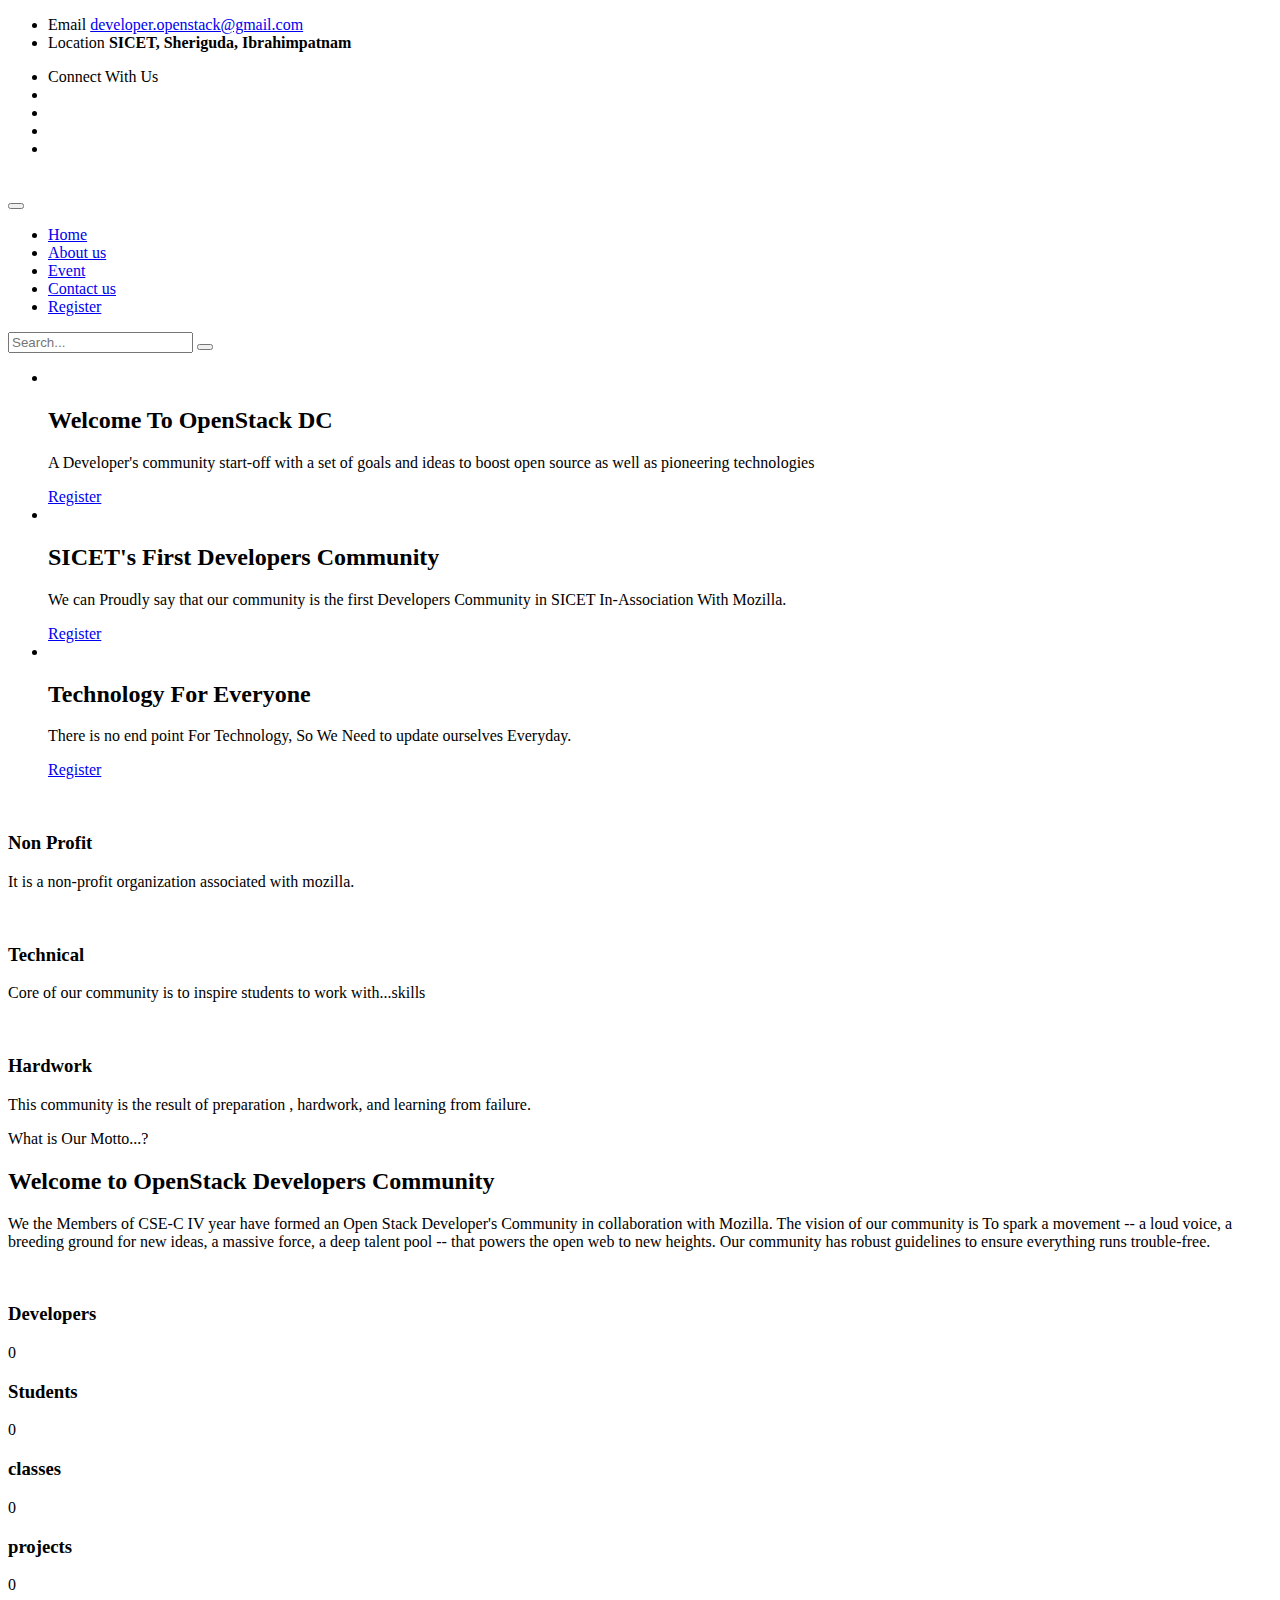
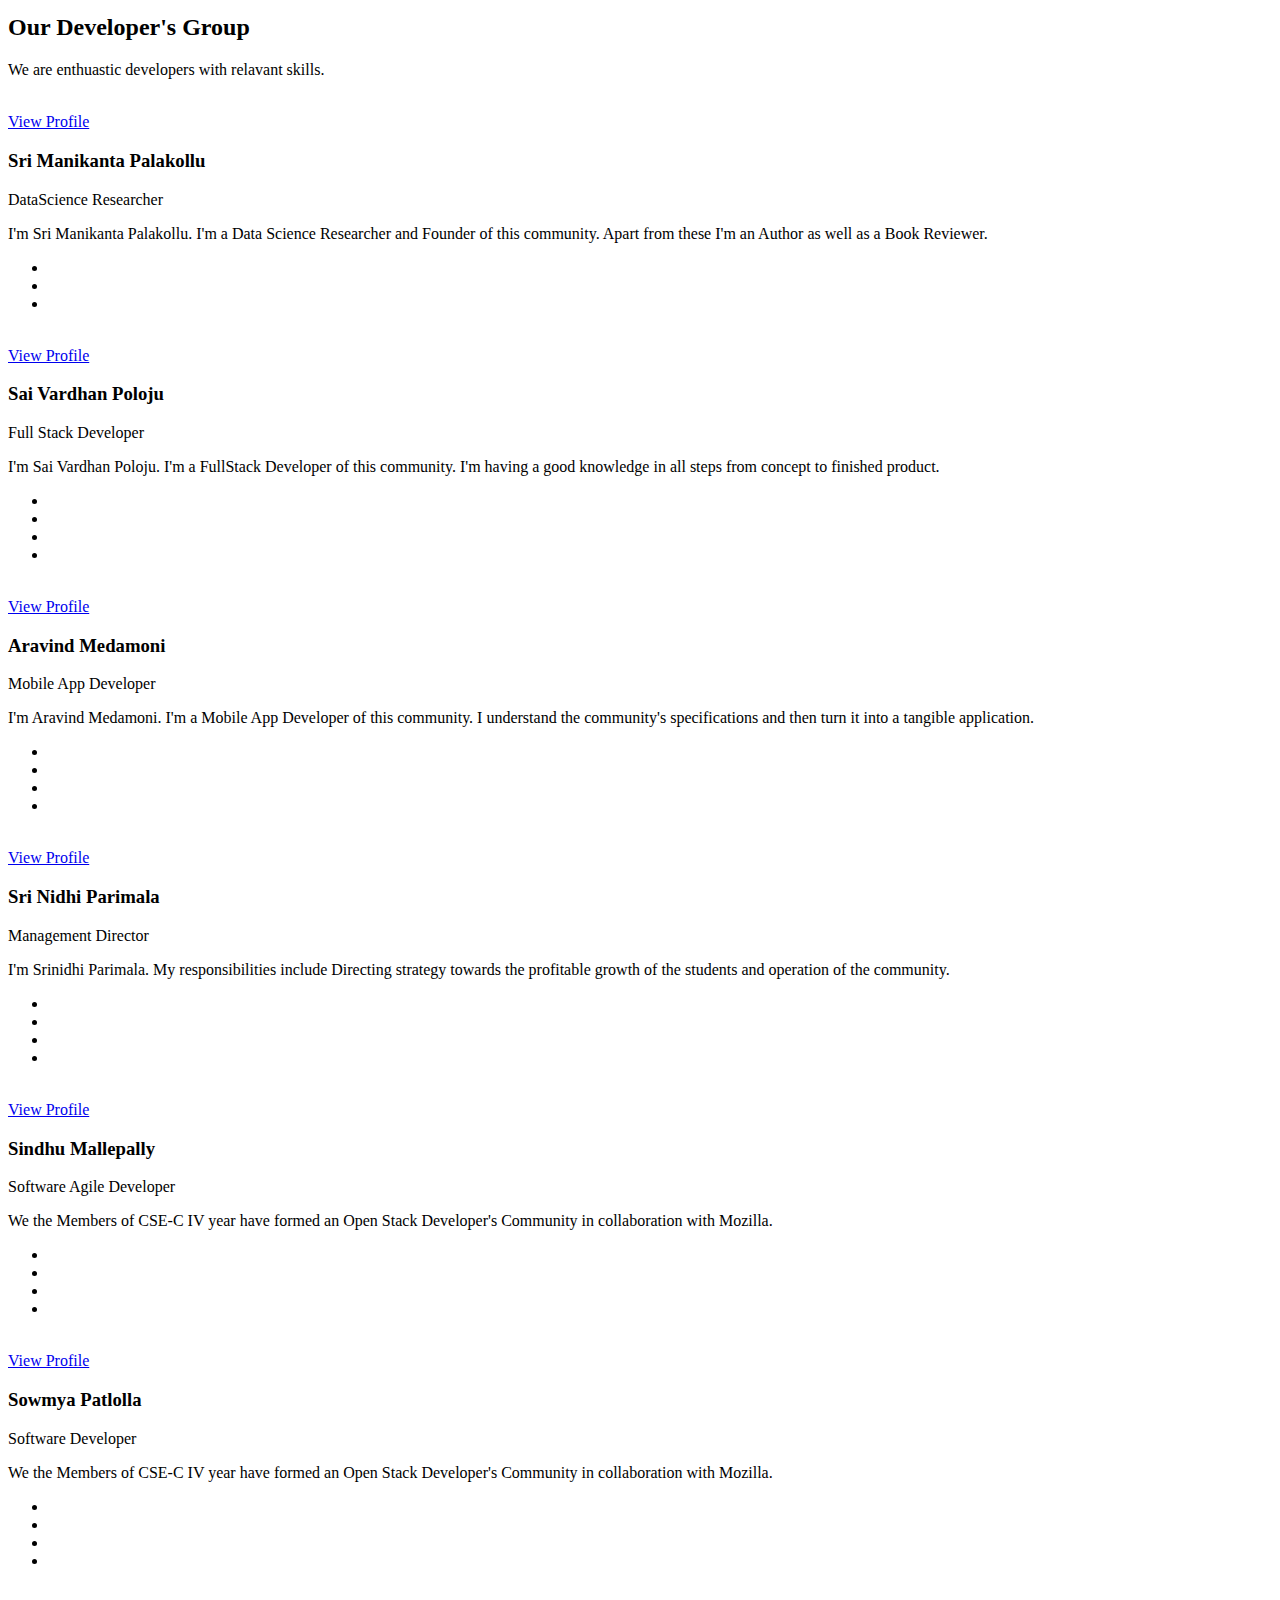
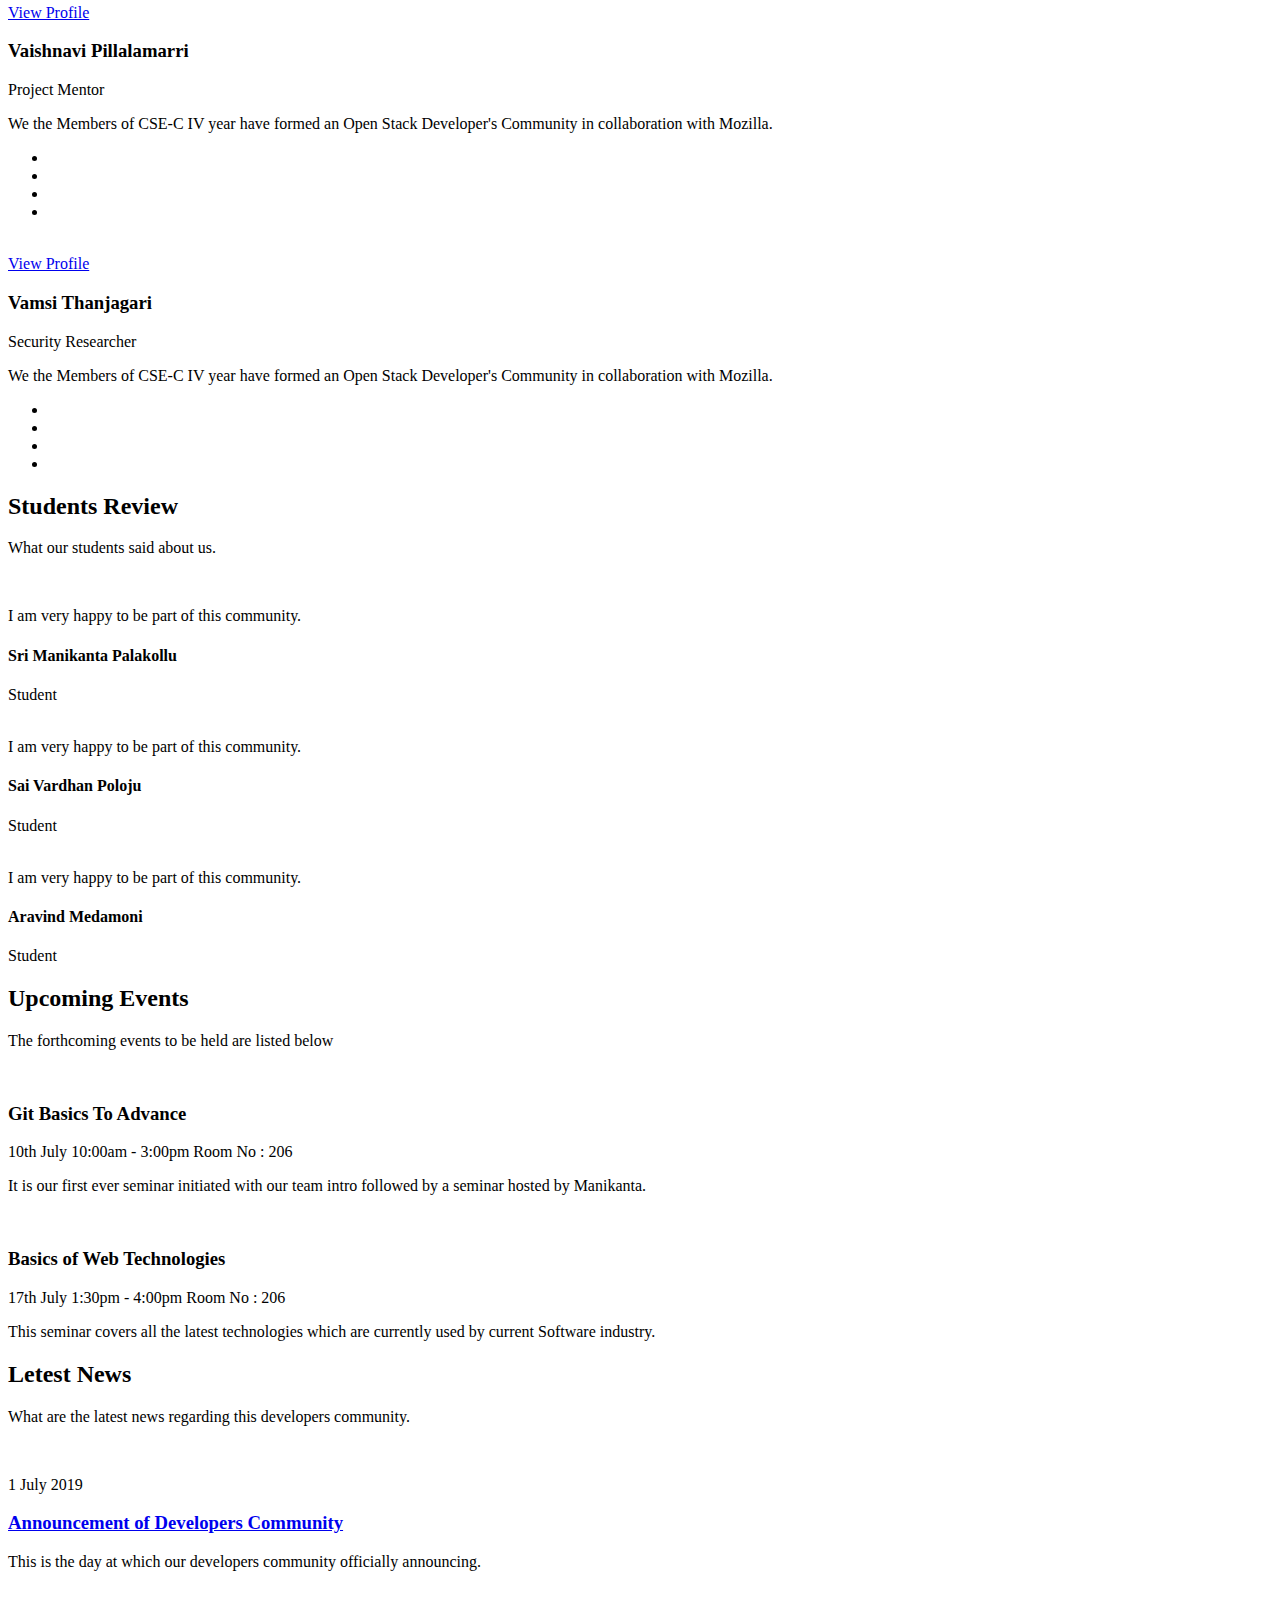
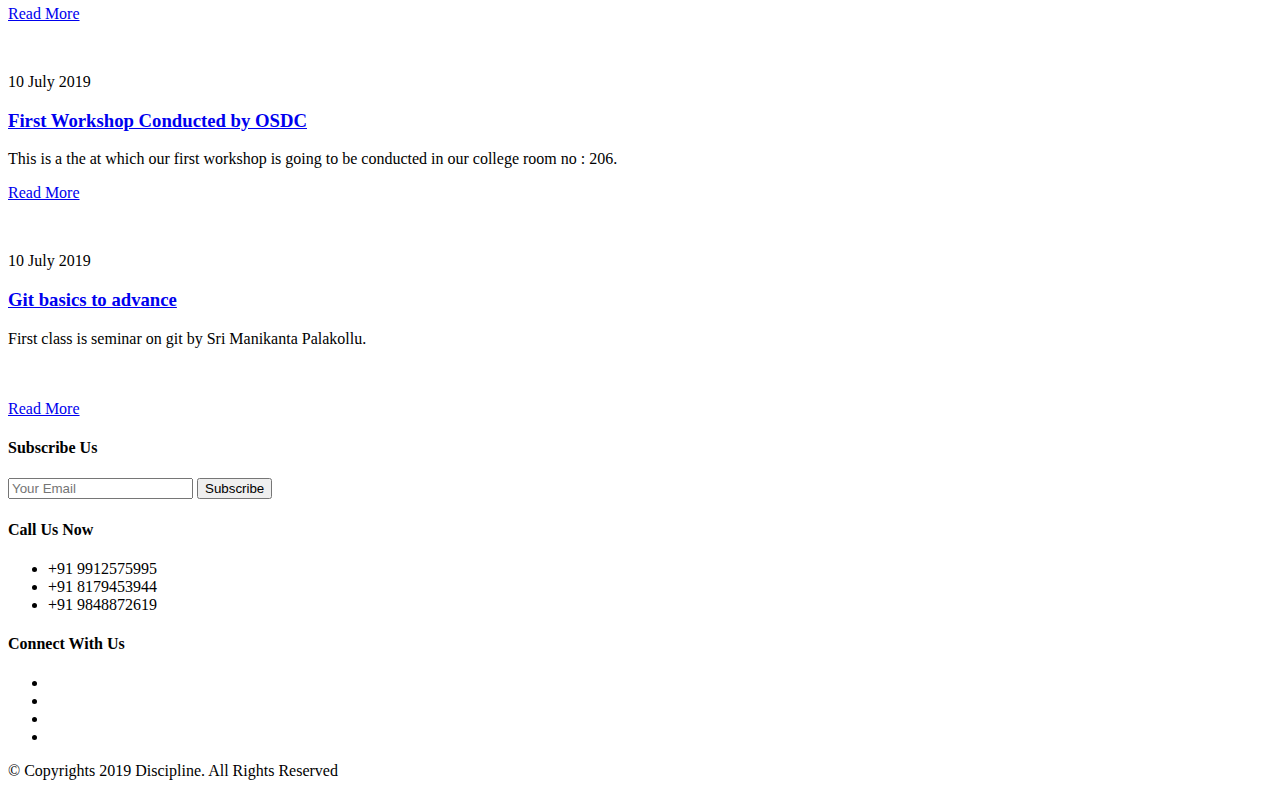
==== index.html @ 409e03fa "Final commit for the pages." ====
<!DOCTYPE html>
<html lang="en">
	<head>
		<meta charset="utf-8">
		<meta http-equiv="X-UA-Compatible" content="IE=edge">
		<meta name="viewport" content="width=device-width, initial-scale=1">
		<title>Open Stack Developers Community</title>
		<link rel="shortcut icon" type="image/png" href="assets/images/icon.png">
		<link href="https://fonts.googleapis.com/css?family=Poppins:300,400,500,700" rel="stylesheet">
		<link href="assets/css/bootstrap.min.css" rel="stylesheet" type="text/css">
		<link href="assets/css/font-awesome.css" rel="stylesheet" type="text/css">
		<link href="assets/css/ionicons.css" rel="stylesheet" type="text/css">
		<link href="assets/css/jquery.fancybox.css" rel="stylesheet" type="text/css">
		<link href="assets/css/magnific-popup.css" type="text/css" rel="stylesheet">

		<!--Main Slider-->
		<link href="assets/css/settings.css" type="text/css" rel="stylesheet" media="screen">
		<link href="assets/css/layers.css" type="text/css" rel="stylesheet" media="screen">
		<link href="assets/css/owl.carousel.min.css" type="text/css" rel="stylesheet" media="screen">
		<link href="assets/css/style.css" rel="stylesheet">
		<link href="assets/css/header.css" rel="stylesheet" type="text/css" />
		<link href="assets/css/footer.css" rel="stylesheet" type="text/css" />
		<link href="assets/css/index.css" rel="stylesheet" type="text/css" />
		<link href="assets/css/theme-color/default.css" rel="stylesheet" type="text/css" id="theme-color" />
		<style> img[alt="www.000webhost.com"] {display:none} </style>
	</head>
	<body>
		<!--loader-->
		<div id="preloader">
			<div class="sk-circle">
				<div class="sk-circle1 sk-child"></div>
				<div class="sk-circle2 sk-child"></div>
				<div class="sk-circle3 sk-child"></div>
				<div class="sk-circle4 sk-child"></div>
				<div class="sk-circle5 sk-child"></div>
				<div class="sk-circle6 sk-child"></div>
				<div class="sk-circle7 sk-child"></div>
				<div class="sk-circle8 sk-child"></div>
				<div class="sk-circle9 sk-child"></div>
				<div class="sk-circle10 sk-child"></div>
				<div class="sk-circle11 sk-child"></div>
				<div class="sk-circle12 sk-child"></div>
			</div>
		</div>

		<!--loader-->

		<!-- HEADER -->
		<header id="header" class="header">
			<div class="top_head">
				<div class="container">
					<div class="row">
						<div class="col-lg-8">
							<div class="top_tuch">
								<ul class="location_box">
									<li>
										<span><i class="fa fa-envelope"></i> Email</span>
										<a href="mailto:developer.openstack@gmail.com">developer.openstack@gmail.com</a>
									</li>
									<li>
										<span><i class="fa fa-map-marker"></i> Location</span>
										<b>SICET, Sheriguda, Ibrahimpatnam</b>
									</li>
								</ul>
							</div>
						</div>
						<div class="col-lg-4">
							<div class="social_up">
								<ul class="social_tuch">
									<li>
										<span>Connect With Us</span>
									</li>
									<li>
										<a href="https://www.linkedin.com/company/open-stack-dc"><i class="fa fa-linkedin"></i></a>
									</li>
									<li>
										<a href="https://twitter.com/OpenStack99"><i class="fa fa-twitter"></i></a>
									</li>
									<li>
										<a href="https://www.instagram.com/openstackdc"><i class="fa fa-instagram"></i></a>
									</li>
									<li>
										<a href="#"><i class="fa fa-facebook"></i></a>
									</li>
								</ul>
							</div>
						</div>
					</div>
				</div>
			</div>

			<div class="main_menu_header">
				<div class="container">
					<div class="row d-flex align-items-center">
						<div class="col-lg-3">
							<div class="logo">
								<a href="index.html"> <img src="assets/images/logo.png" class="show_topheader" alt="" title=""> </a>
							</div>
							<button id="menu" class="menu d-block d-md-none"></button>
						</div>
						<div class="col-lg-9 d-flex justify-content-between">
							<div class="navigation">
								<ul>
									<li>
										<a href="index.html">Home</a><i class="ion-ios-plus-empty d-block d-md-none"></i>
									</li>
									<li>
										<a href="about.html">About us</a><i class="ion-ios-plus-empty d-block d-md-none"></i>		
									</li>
									<li>
										<a href="event.html">Event</a><i class="ion-ios-plus-empty d-block d-md-none"></i>
									</li>
									<li>
										<a href="contact.html">Contact us</a><i class="ion-ios-plus-empty d-block d-md-none"></i>
									</li>
									<li>
										<a href="https://bit.ly/2xfSwQH">Register</a><i class="ion-ios-plus-empty d-block d-md-none"></i>
									</li>
								</ul>

							</div>

							<div class="button_search d-flex align-items-center">

								<div class="search d-none d-md-block">
									<a id="toggle_res_search" data-toggle="collapse" data-target="#search_form" class="res-only-view collapsed" href="javascript:void(0);"
									aria-expanded="false"> <i class="fa fa-search"></i> </a>
									<form id="search_form" role="search" class="search-form collapse" action="index.html#">
										<div class="input-group">
											<input type="text" class="form-control" placeholder="Search...">
											<button type="button" class="btn" data-target="#search_form" data-toggle="collapse" aria-label="Close">
												<i class="ion-android-search"></i>
											</button>
										</div>
									</form>
								</div>

							</div>

						</div>
					</div>
				</div>
			</div>

		</header>

		<!-- END HEADER -->

		<!--  Main Banner Start Here-->
		<div class="main-banner banner_up">
			<div id="rev_slider_34_1_wrapper" class="rev_slider_wrapper" data-alias="news-gallery34">
				<!-- START REVOLUTION SLIDER 5.0.7 fullwidth mode -->
				<div id="rev_slider_34_1" class="rev_slider" data-version="5.0.7">
					<ul>
						<!-- SLIDE  -->
						<li data-index="rs-129"  >
							<!-- MAIN IMAGE -->
							<img src="assets/images/banner/slider1.jpg"  alt=""  class="rev-slidebg" >
							<!-- LAYERS -->
							<!-- LAYER NR. 2 -->
							<div class="tp-caption Newspaper-Title tp-resizeme "
							id="slide-129-layer-1"
							data-x="['left','left','left','left']" data-hoffset="['100','50','50','30']"
							data-y="['top','top','top','center']" data-voffset="['230','135','50','0']"
							data-fontsize="['50','50','50','30']"
							data-lineheight="['55','55','55','35']"
							data-width="['650','650','650','420']"
							data-height="none"
							data-whitespace="normal"
							data-transform_idle="o:1;"
							data-transform_in="y:[-100%];z:0;rX:0deg;rY:0;rZ:0;sX:1;sY:1;skX:0;skY:0;s:1500;e:Power3.easeInOut;"
							data-transform_out="auto:auto;s:1000;e:Power3.easeInOut;"
							data-mask_in="x:0px;y:0px;s:inherit;e:inherit;"
							data-mask_out="x:0;y:0;s:inherit;e:inherit;"
							data-start="1000"
							data-splitin="none"
							data-splitout="none"
							data-responsive_offset="on" >
								<div class="banner-text">
									<h2> Welcome To OpenStack DC</h2>

									<p>
										A Developer's community start-off with a set of goals and ideas to boost open source as well as pioneering technologies
									</p>
									<a class="btn-text" href="https://bit.ly/2xfSwQH"> Register </a>
								</div>
							</div>
						</li>
						<!-- SLIDE  -->
						<li data-index="rs-130" data-title="" data-description="">
							<!-- MAIN IMAGE -->
							<img src="assets/images/banner/slider2.jpg"  alt=""   class="rev-slidebg">
							<!-- LAYERS -->
							<!-- LAYER NR. 2 -->
							<div class="tp-caption Newspaper-Title   tp-resizeme "
							id="slide-130-layer-1"
							data-x="['left','left','left','left']" data-hoffset="['100','50','50','30']"
							data-y="['top','top','top','center']" data-voffset="['230','135','50','0']"
							data-fontsize="['50','50','50','30']"
							data-lineheight="['55','55','55','35']"
							data-width="['650','650','650','420']"
							data-height="none"
							data-whitespace="normal"
							data-transform_idle="o:1;"
							data-transform_in="y:[-100%];z:0;rX:0deg;rY:0;rZ:0;sX:1;sY:1;skX:0;skY:0;s:1500;e:Power3.easeInOut;"
							data-transform_out="auto:auto;s:1000;e:Power3.easeInOut;"
							data-mask_in="x:0px;y:0px;s:inherit;e:inherit;"
							data-mask_out="x:0;y:0;s:inherit;e:inherit;"
							data-start="1000"
							data-splitin="none"
							data-splitout="none"
							data-responsive_offset="on">
								<div class="banner-text">
									<h2>SICET's First Developers Community</h2>

									<p>
										We can Proudly say that our community is the first Developers Community in SICET In-Association With Mozilla.
									</p>
									<a class="btn-text" href="https://bit.ly/2xfSwQH"> Register </a>
								</div>
							</div>
						</li> 
						<!-- SLIDE  -->
						<li data-index="rs-131">
							<!-- MAIN IMAGE -->
							<img src="assets/images/banner/slider3.jpg"  alt=""   class="rev-slidebg " >
							<!-- LAYERS -->
							<!-- LAYER NR. 2 -->
							<div class="tp-caption Newspaper-Title   tp-resizeme "
							id="slide-131-layer-1"
							data-x="['left','left','left','left']" data-hoffset="['100','50','50','30']"
							data-y="['top','top','top','center']" data-voffset="['230','135','50','0']"
							data-fontsize="['50','50','50','30']"
							data-lineheight="['55','55','55','35']"
							data-width="['650','650','650','420']"
							data-height="none"
							data-whitespace="normal"
							data-transform_idle="o:1;"
							data-transform_in="y:[-100%];z:0;rX:0deg;rY:0;rZ:0;sX:1;sY:1;skX:0;skY:0;s:1500;e:Power3.easeInOut;"
							data-transform_out="auto:auto;s:1000;e:Power3.easeInOut;"
							data-mask_in="x:0px;y:0px;s:inherit;e:inherit;"
							data-mask_out="x:0;y:0;s:inherit;e:inherit;"
							data-start="1000"
							data-splitin="none"
							data-splitout="none"
							data-responsive_offset="on">
								<div class="banner-text">
									<h2>Technology For Everyone</h2>
									<p>
										There is no end point For Technology, So We Need to update ourselves Everyday.
									</p>
									<a class="btn-text" href="https://bit.ly/2xfSwQH"> Register </a>
								</div>
							</div>
						</li>
						<!-- SLIDE  -->
					</ul>
					<div class="tp-bannertimer tp-bottom"></div>
				</div>
			</div>
		</div>
		<!--  Main Banner End Here-->

		<!-- Section -->
		<section class="featured-service pt-xs-60">
			<div class="container">
				<div class="featured_box">
					<div class="row">
						<div class="col-lg-4 mb-30 mb-sm-60 mb-xs-60">
							<div class="featured-service-item pb-2 text-center">
								<span class="featured-service-icon"><img src="assets/images/icon1.png" alt=""></span>
								<h3>Non Profit</h3>
								<p class="mb-0">
									It is a non-profit organization associated with mozilla.	
								</p>
							</div>
						</div>

						<div class="col-lg-4 mb-30 mb-sm-60 mb-xs-60">
							<div class="featured-service-item pb-2 text-center">
								<span class="featured-service-icon"><img src="assets/images/icon2.png" alt=""></span>
								<h3>Technical</h3>
								<p class="mb-0">
									Core of our community is to inspire students to work with...skills
								</p>
							</div>
						</div>

						<div class="col-lg-4 mb-30">
							<div class="featured-service-item pb-2 text-center">
								<span class="featured-service-icon"><img src="assets/images/icon3.png" alt=""></span>
								<h3>Hardwork</h3>
								<p class="mb-0">
									This community is the result of preparation , hardwork, and learning from failure.
								</p>
							</div>
						</div>

					</div>
				</div>
			</div>
		</section>
		<!-- Section_End -->

		<!-- About -->
		<section class="padding ptb-xs-60">
			<div class="container">
				<div class="row">
					<div class="col-lg-6 d-flex align-items-center">
						<div class="about_text">
							<span>What is Our Motto...?</span>
							<h2>Welcome to OpenStack Developers Community</h2>
							<p>
									We the Members of CSE-C IV year have formed an
									Open Stack Developer's Community in collaboration
									with Mozilla. The vision of our community is To spark
									a movement -- a loud voice, a breeding ground for
									new ideas, a massive force, a deep talent pool -- that
									powers the open web to new heights. Our
									community has robust guidelines to ensure
									everything runs trouble-free.	
							</p>

						</div>
					</div>

					<div class="col-lg-6">
						<div class="about_img">
							<a href="https://www.linkedin.com/company/open-stack-dc"><img src="assets/images/motto.png" alt=""></a>
						</div>
					</div>

				</div>

				<div class="row">
					<div class="col-lg-3 col-md-6 mt-60 mt-xs-30 mt-sm-30">
						<div class="about_point">
							<i class="ion-trophy icon_conunt"></i>
							<h3>Developers</h3>
							<span class="counter" data-count="8">0</span>

						</div>
					</div>

					<div class="col-lg-3 col-md-6 mt-60 mt-xs-30 mt-sm-30">
						<div class="about_point">
							<i class="ion-clipboard icon_conunt"></i>
							<h3>Students</h3>
							<span class="counter" data-count="50">0</span>

						</div>
					</div>

					<div class="col-lg-3 col-md-6 mt-60 mt-xs-30 mt-sm-30">
						<div class="about_point">
							<i class="ion-happy icon_conunt"></i>
							<h3>classes</h3>
							<span class="counter" data-count="10">0</span>

						</div>
					</div>

					<div class="col-lg-3 col-md-6 mt-60 mt-xs-30 mt-sm-30">
						<div class="about_point">
							<i class="ion-ios-heart-outline icon_conunt"></i>
							<h3>projects</h3>
							<span class="counter" data-count="10">0</span>

						</div>
					</div>

				</div>

			</div>
		</section>
		<!-- About_ENd -->

		<!-- Team -->
		<section class="padding ptb-xs-60 light-gray-bg">
				<div class="container">
					<div class="row mb-60">
						<div class="col-md-8 offset-md-2 text-center">
							<div class="heading_section">
								<h2>Our Developer's Group</h2>
								<div class="line_heading">
									<span class="line_bar"></span>
									<span class="line_bar"></span>
								</div>
								<p>
									We are enthuastic developers with relavant skills.	
								</p>
							</div>
						</div>
					</div>
	
					<div class="row">
						<div class="col-lg-3 col-md-6 mb-xs-30 mb-sm-30">
							<div class="team_box">
	
								<div class="team_picher">
									<img src="assets/images/team/team1.jpg" alt="" />
									<div class="show_profile d-flex align-items-center">
										<a href="index.html#"><i class="fa fa-edit"></i> View Profile</a>
									</div>
								</div>
	
								<div class="team_detail">
									<h3>Sri Manikanta Palakollu</h3>
									<span>DataScience Researcher</span>
									<p>
										I'm Sri Manikanta Palakollu. I'm a Data Science Researcher and 
										Founder of this community. Apart from these I'm an Author as well as a Book Reviewer.
									</p>
									<div class="social-links">
										<ul>
											<li>
												<a href="https://www.linkedin.com/in/srimani-programmer/" tabindex="0"><i class="fa fa-linkedin"></i></a>
											</li>
											<li>
												<a href="https://github.com/srimani-programmer" tabindex="0"><i class="fa fa-github"></i></a>
											</li>
											<li>
												<a href="https://twitter.com/Sri_Programmer" tabindex="0"><i class="fa fa-twitter"></i></a>
											</li>
											
										</ul>
									</div>
								</div>
	
							</div>
						</div>
	
						<div class="col-lg-3 col-md-6 mb-xs-30 mb-sm-30">
							<div class="team_box">
	
								<div class="team_picher">
									<img src="assets/images/team/team2.jpg" alt="" />
									<div class="show_profile d-flex align-items-center">
										<a href="index.html#"><i class="fa fa-edit"></i> View Profile</a>
									</div>
								</div>
	
								<div class="team_detail">
									<h3>Sai Vardhan Poloju</h3>
									<span>Full Stack Developer</span>
									<p>
										I'm Sai Vardhan Poloju. I'm a FullStack Developer of this community.
										I'm having a good knowledge in all steps from concept to finished product.
									</p>
									<div class="social-links">
										<ul>
											<li>
												<a href="https://www.linkedin.com/in/sai-vardhan-poloju-771b26188?originalSubdomain=in" tabindex="0"><i class="fa fa-linkedin"></i></a>
											</li>
											<li>
												<a href="https://www.instagram.com/v_scripter/" tabindex="0"><i class="fa fa-instagram"></i></a>
											</li>
											<li>
												<a href="https://twitter.com/V_Scripter" tabindex="0"><i class="fa fa-twitter"></i></a>
											</li>
											<li>
												<a href="https://www.facebook.com/saivardhan.poloju.3" tabindex="0"><i class="fa fa-facebook"></i></a>
											</li>
										</ul>
									</div>
								</div>
	
							</div>
						</div>
	
						<div class="col-lg-3 col-md-6 mb-xs-30">
							<div class="team_box">
	
								<div class="team_picher">
									<img src="assets/images/team/team3.jpg" alt="" />
									<div class="show_profile d-flex align-items-center">
										<a href="index.html#"><i class="fa fa-edit"></i> View Profile</a>
									</div>
								</div>
	
								<div class="team_detail">
									<h3>Aravind Medamoni</h3>
									<span>Mobile App Developer</span>
									<p>
										I'm Aravind Medamoni. I'm a Mobile App Developer of this community. 
										I understand the community's specifications and then turn it into a tangible application.	
									</p>
									<div class="social-links">
										<ul>
											<li>
												<a href="https://www.linkedin.com/in/aravind-medamoni-022409172/" tabindex="0"><i class="fa fa-linkedin"></i></a>
											</li>
											<li>
												<a href="https://www.instagram.com/medamoniaravnd/" tabindex="0"><i class="fa fa-instagram"></i></a>
											</li>
											<li>
												<a href="https://twitter.com/Aravind86356027" tabindex="0"><i class="fa fa-twitter"></i></a>
											</li>
											<li>
												<a href="https://github.com/aravindmedamoni" tabindex="0"><i class="fa fa-github"></i></a>
											</li>
										</ul>
									</div>
								</div>
	
							</div>
						</div>
	
						<div class="col-lg-3 col-md-6">
							<div class="team_box">
	
								<div class="team_picher">
									<img src="assets/images/team/team4.jpg" alt="" />
									<div class="show_profile d-flex align-items-center">
										<a href="index.html#"><i class="fa fa-edit"></i> View Profile</a>
									</div>
								</div>
	
								<div class="team_detail">
									<h3>Sri Nidhi Parimala</h3>
									<span>Management Director</span>
									<p>
										I'm Srinidhi Parimala. My responsibilities include Directing strategy towards the profitable growth of
										the students and operation of the community.
									</p>
									<div class="social-links">
										<ul>
											<li>
												<a href="https://www.linkedin.com/in/srinidhi-parimala/" tabindex="0"><i class="fa fa-linkedin"></i></a>
											</li>
											<li>
												<a href="https://www.instagram.com/psrinidhi/?igshid=1a4si9u1qe3zn" tabindex="0"><i class="fa fa-instagram"></i></a>
											</li>
											<li>
												<a href="https://twitter.com/Srinidhi_99" tabindex="0"><i class="fa fa-twitter"></i></a>
											</li>
											<li>
												<a href="https://m.facebook.com/profile.php?id=100003967258958&ref=brem&src=email_notif" tabindex="0"><i class="fa fa-facebook"></i></a>
											</li>
										</ul>
									</div>
								</div>
	
							</div>
						</div>
	
					</div>
	
					<div class="row">
							<div class="col-lg-3 col-md-6 mb-xs-30 mb-sm-30">
								<div class="team_box">
		
									<div class="team_picher">
										<img src="assets/images/team/team5.jpg" alt="" />
										<div class="show_profile d-flex align-items-center">
											<a href="index.html#"><i class="fa fa-edit"></i> View Profile</a>
										</div>
									</div>
		
									<div class="team_detail">
										<h3>Sindhu Mallepally</h3>
										<span>Software Agile Developer</span>
										<p>
											We the Members of CSE-C IV year have formed an
											Open Stack Developer's Community in collaboration
											with Mozilla. 	
										</p>
										<div class="social-links">
											<ul>
												<li>
													<a href="index.html#" tabindex="0"><i class="fa fa-linkedin"></i></a>
												</li>
												<li>
													<a href="index.html#" tabindex="0"><i class="fa fa-instagram"></i></a>
												</li>
												<li>
													<a href="index.html#" tabindex="0"><i class="fa fa-twitter"></i></a>
												</li>
												<li>
													<a href="index.html#" tabindex="0"><i class="fa fa-facebook"></i></a>
												</li>
											</ul>
										</div>
									</div>
		
								</div>
							</div>
		
							<div class="col-lg-3 col-md-6 mb-xs-30 mb-sm-30">
								<div class="team_box">
		
									<div class="team_picher">
										<img src="assets/images/team/team6.jpg" alt="" />
										<div class="show_profile d-flex align-items-center">
											<a href="index.html#"><i class="fa fa-edit"></i> View Profile</a>
										</div>
									</div>
		
									<div class="team_detail">
										<h3>Sowmya Patlolla</h3>
										<span>Software Developer</span>
										<p>
											We the Members of CSE-C IV year have formed an
											Open Stack Developer's Community in collaboration
											with Mozilla. 	
										</p>
										<div class="social-links">
											<ul>
												<li>
													<a href="index.html#" tabindex="0"><i class="fa fa-linkedin"></i></a>
												</li>
												<li>
													<a href="index.html#" tabindex="0"><i class="fa fa-instagram"></i></a>
												</li>
												<li>
													<a href="index.html#" tabindex="0"><i class="fa fa-twitter"></i></a>
												</li>
												<li>
													<a href="index.html#" tabindex="0"><i class="fa fa-facebook"></i></a>
												</li>
											</ul>
										</div>
									</div>
		
								</div>
							</div>
		
							<div class="col-lg-3 col-md-6 mb-xs-30">
								<div class="team_box">
		
									<div class="team_picher">
										<img src="assets/images/team/team7.jpg" alt="" />
										<div class="show_profile d-flex align-items-center">
											<a href="index.html#"><i class="fa fa-edit"></i> View Profile</a>
										</div>
									</div>
		
									<div class="team_detail">
										<h3>Vaishnavi Pillalamarri</h3>
										<span>Project Mentor</span>
										<p>
											We the Members of CSE-C IV year have formed an
											Open Stack Developer's Community in collaboration
											with Mozilla. 	
										</p>
										<div class="social-links">
											<ul>
												<li>
													<a href="index.html#" tabindex="0"><i class="fa fa-linkedin"></i></a>
												</li>
												<li>
													<a href="index.html#" tabindex="0"><i class="fa fa-instagram"></i></a>
												</li>
												<li>
													<a href="index.html#" tabindex="0"><i class="fa fa-twitter"></i></a>
												</li>
												<li>
													<a href="index.html#" tabindex="0"><i class="fa fa-facebook"></i></a>
												</li>
											</ul>
										</div>
									</div>
		
								</div>
							</div>
		
							<div class="col-lg-3 col-md-6">
								<div class="team_box">
		
									<div class="team_picher">
										<img src="assets/images/team/team8.jpg" alt="" />
										<div class="show_profile d-flex align-items-center">
											<a href="index.html#"><i class="fa fa-edit"></i> View Profile</a>
										</div>
									</div>
		
									<div class="team_detail">
										<h3>Vamsi Thanjagari</h3>
										<span>Security Researcher</span>
										<p>
											We the Members of CSE-C IV year have formed an
											Open Stack Developer's Community in collaboration
											with Mozilla. 	
										</p>
										<div class="social-links">
											<ul>
												<li>
													<a href="https://www.linkedin.com/in/thanjagari-vamsi/" tabindex="0"><i class="fa fa-linkedin"></i></a>
												</li>
												<li>
													<a href="https://www.instagram.com/tanjagarivamsi/" tabindex="0"><i class="fa fa-instagram"></i></a>
												</li>
												<li>
													<a href="https://twitter.com/thanjagarivamsi" tabindex="0"><i class="fa fa-twitter"></i></a>
												</li>
												<li>
													<a href="https://www.facebook.com/192.168.0.v" tabindex="0"><i class="fa fa-facebook"></i></a>
												</li>
											</ul>
										</div>
									</div>
		
								</div>
							</div>
		
						</div>
	
				</div>
			</section>
			<!-- Team_End -->

		<!-- Testimonial -->
		<section class="padding ptb-xs-60 testimonial_home">
			<div class="container">
				<div class="row mb-60 light-color">
					<div class="col-md-8 offset-md-2 text-center">
						<div class="heading_section">
							<h2>Students Review</h2>
							<div class="line_heading">
								<span class="line_bar"></span>
								<span class="line_bar"></span>
							</div>
							<p>
								What our students said about us.	
							</p>
						</div>
					</div>
				</div>

				<div class="row">
					<div class="col-md-12">
						<div class="testimonial_slider owl-carousel">
							<div class="item">
								<div class="row">
									<div class="col-lg-5 padding_left">
										<img src="assets/images/testimonial/1.jpg" alt="">
									</div>
									<div class="col-lg-7 padding_right light-color">
										<p>
											I am very happy to be part of this community.
										</p>
										<h4>Sri Manikanta Palakollu</h4>
										<span>Student</span>
									</div>
								</div>
							</div>

							<div class="item">
								<div class="row">
									<div class="col-lg-5 padding_left">
										<img src="assets/images/testimonial/2.jpg" alt="">
									</div>
									<div class="col-lg-7 padding_right light-color">
										<p>
											I am very happy to be part of this community.
										</p>
										<h4>Sai Vardhan Poloju</h4>
										<span>Student</span>
									</div>
								</div>
							</div>

							<div class="item">
								<div class="row">
									<div class="col-lg-5 padding_left">
										<img src="assets/images/testimonial/3.jpg" alt="">
									</div>
									<div class="col-lg-7 padding_right light-color">
										<p>
											I am very happy to be part of this community.
										</p>
										<h4>Aravind Medamoni</h4>
										<span>Student</span>
									</div>
								</div>
							</div>

						</div>
					</div>
				</div>

			</div>
		</section>
		<!-- Testimonial_End -->

		<!-- Upcoming_Event -->
		<section class="padding ptb-xs-60 events-area">
				<div class="container">
					<div class="row mb-60">
						<div class="col-md-8 offset-md-2 text-center">
							<div class="heading_section">
								<h2>Upcoming Events</h2>
								<div class="line_heading">
									<span class="line_bar"></span>
									<span class="line_bar"></span>
								</div>
								<p>
									The forthcoming events to be held are listed below
								</p>
							</div>
						</div>
					</div>
	
					<div class="row">
						<div class="col-md-12 events-full-box">
							<div class="events-single-box">
								<div class="row">
									<div class="col-md-5">
										<img src="assets/images/img2.png" alt="" class="img-responsive">
									</div>
	
									<div class="col-md-7 event-info">
										<h3>Git Basics To Advance</h3>
										<p class="events-time">
											<span> <i class="fa fa-calendar event-icon"></i> 10th July </span>
											<span> <i class="fa fa-clock-o event-icon"></i> 10:00am - 3:00pm </span>
											<span> <i class="fa fa-map-marker event-icon"></i> Room No : 206 </span>
										</p>
	
										<p>
											It is our first ever seminar initiated with our team intro followed by a seminar hosted by Manikanta.
										</p>
									</div>
								</div>
							</div>
						</div>
	
						<div class="col-md-12 events-full-box">
							<div class="events-single-box">
								<div class="row">
									<div class="col-md-5">
										<img src="assets/images/img1.jpeg" alt="" class="img-responsive">
									</div>
	
									<div class="col-md-7 event-info">
										<h3>Basics of Web Technologies</h3>
										<p class="events-time">
											<span> <i class="fa fa-calendar event-icon"></i> 17th July </span>
											<span> <i class="fa fa-clock-o event-icon"></i> 1:30pm - 4:00pm </span>
											<span> <i class="fa fa-map-marker event-icon"></i> Room No : 206 </span>
										</p>
	
										<p>
											This seminar covers all the latest technologies which are currently used by current Software industry.
										</p>
									</div>
								</div>
							</div>
						</div>
	
					</div>
	
				</div>
			</section>
			<!-- Upcoming_Event_End -->

		<!-- Blog -->
		<section class="padding ptb-xs-40 light-gray-bg">
			<div class="container">
				<div class="row mb-60">
					<div class="col-md-8 offset-md-2 text-center">
						<div class="heading_section">
							<h2>Letest News</h2>
							<div class="line_heading">
								<span class="line_bar"></span>
								<span class="line_bar"></span>
							</div>
							<p>
								What are the latest news regarding this developers community.	
							</p>
						</div>
					</div>
				</div>

				<div class="row">
					<div class="col-lg-4 mb-xs-30 mb-sm-30">
						<div class="blog_box img-scale">
							<div class="post_img">
								<figure>
									<img src="assets/images/blog/home_blog_1.png" alt="">
								</figure>
							</div>
							<div class="post_date">
								<span>1 July 2019</span>
							</div>
							<div class="post_detail">
								<h3><a href="index.html#">Announcement of Developers Community</a></h3>
								<p>
									This is the day at which our developers community officially announcing.	
								</p>
								<br>
								<a href="index.html#" class="font_wid">Read More</a>

							</div>
						</div>
					</div>

					<div class="col-lg-4 mb-xs-30 mb-sm-30">
						<div class="blog_box img-scale">
							<div class="post_img">
								<figure>
									<img src="assets/images/blog/home_blog_2.png" alt="">
								</figure>
							</div>
							<div class="post_date">
								<span>10 July 2019</span>
							</div>
							<div class="post_detail">
								<h3><a href="index.html#">First Workshop Conducted by OSDC</a></h3>
								<p>
									This is a the at which our first workshop is going to be conducted in our college room no : 206.	
								</p>
								<a href="index.html#" class="font_wid">Read More</a>

							</div>
						</div>
					</div>

					<div class="col-lg-4">
						<div class="blog_box img-scale">
							<div class="post_img">
								<figure>
									<img src="assets/images/blog/home_blog_3.png" alt="">
								</figure>
							</div>
							<div class="post_date">
								<span>10 July 2019</span>
							</div>
							<div class="post_detail">
								<h3><a href="index.html#">Git basics to advance</a></h3>
								<p>
									First class is seminar on git by Sri Manikanta Palakollu.	
								</p>
								<br><br>
								<a href="index.html#" class="font_wid">Read More</a>

							</div>
						</div>
					</div>

				</div>

			</div>
		</section>
		<!-- Blog_ENd -->

		<!-- Footer -->
		<footer>
			<div class="main_footer__block pb-0 pt-60">
				<div class="container">

					<div class="row same_style">

						<div class="col-lg-5">
							<div class="news_section">
								<h4>Subscribe Us</h4>
								<form id="#" class="newsletter-form">
									<div class="input-group">
										<input type="email" value="" name="email" placeholder="Your Email" class="form-control input-lg">
										<span class="input-group-btn">
											<button class="btn btn-colored" type="submit">
												Subscribe
											</button> </span>
									</div>
								</form>
							</div>
						</div>

						<div class="col-lg-3 offset-lg-1  mt-sm-30 mt-xs-30">
							<div class="call_now">
								<h4>Call Us Now</h4>
								<ul>
									<li>
										+91 9912575995
									</li>
									<li>
										+91 8179453944
									</li>
									<li>
										+91 9848872619
									</li>
								</ul>
							</div>
						</div>

						<div class="col-lg-3 mt-sm-30 mt-xs-30">
							<div class="footer_social">
								<h4>Connect With Us</h4>
								<ul>
									<li>
										<a href="index.html#!"><i class="fa fa-facebook"></i></a>
									</li>
									<li>
										<a href="index.html#!"><i class="fa fa-twitter"></i></a>
									</li>
									<li>
										<a href="index.html#!"><i class="fa fa-instagram"></i></a>
									</li>
									<li>
										<a href="index.html#!"><i class="fa fa-pinterest"></i></a>
									</li>
								</ul>
							</div>
						</div>

					</div>

				</div>
				<div id="bottom" class="clearfix style-1 copyriight_block ptb-20">
					<div id="bottom-bar-inner" class="container">
						<div class="bottom-bar-inner-wrap">
							<div class="bottom-bar-content">
								<div id="copyright">
									© Copyrights 2019 Discipline. All Rights Reserved
								</div>
								<!-- /#copyright -->
							</div>
							<!-- /.bottom-bar-content -->
						</div>
					</div>
				</div>

			</div>

		</footer>
		<!-- Footer_End -->

		<!-- Site Wraper End -->
		<script type="text/javascript" src="assets/js/jquery.min.js"></script>
		<script type="text/javascript" src="assets/js/bootstrap.min.js"></script>
		<script src="assets/js/jquery.easing.js" type="text/javascript"></script>

		<!-- fancybox Js -->
		<script src="assets/js/jquery.mousewheel-3.0.6.pack.js" type="text/javascript"></script>
		<script src="assets/js/jquery.fancybox.pack.js" type="text/javascript"></script>
		<!-- popup -->
		<script src="assets/js/jquery.magnific-popup.min.js" type="text/javascript"></script>

		<!-- carousel Js -->
		<script src="assets/js/owl.carousel.min.js" type="text/javascript"></script>

		<!-- imagesloaded Js -->
		<script src="assets/js/imagesloaded.pkgd.min.js" type="text/javascript"></script>
		<!-- masonry,isotope Effect Js -->
		<script src="assets/js/imagesloaded.pkgd.min.js" type="text/javascript"></script>
		<script src="assets/js/isotope.pkgd.min.js" type="text/javascript"></script>
		<script src="assets/js/masonry.pkgd.min.js" type="text/javascript"></script>
		<script src="assets/js/jquery.appear.js" type="text/javascript"></script>
		<!-- Mail Function Js -->
		<script src="assets/js/mail.js" type="text/javascript"></script>

		<!-- revolution Js -->
		<script type="text/javascript" src="assets/js/jquery.themepunch.tools.min.js"></script>
		<script type="text/javascript" src="assets/js/jquery.themepunch.revolution.min.js"></script>
		<script type="text/javascript" src="assets/extensions/revolution.extension.slideanims.min.js"></script>
		<script type="text/javascript" src="assets/extensions/revolution.extension.layeranimation.min.js"></script>
		<script type="text/javascript" src="assets/extensions/revolution.extension.navigation.min.js"></script>
		<script type="text/javascript" src="assets/extensions/revolution.extension.parallax.min.js"></script>
		<script type="text/javascript" src="assets/js/jquery.revolution.js"></script>

		<!-- custom Js -->
		<script src="assets/js/custom.js" type="text/javascript"></script>

	</body>
</html>
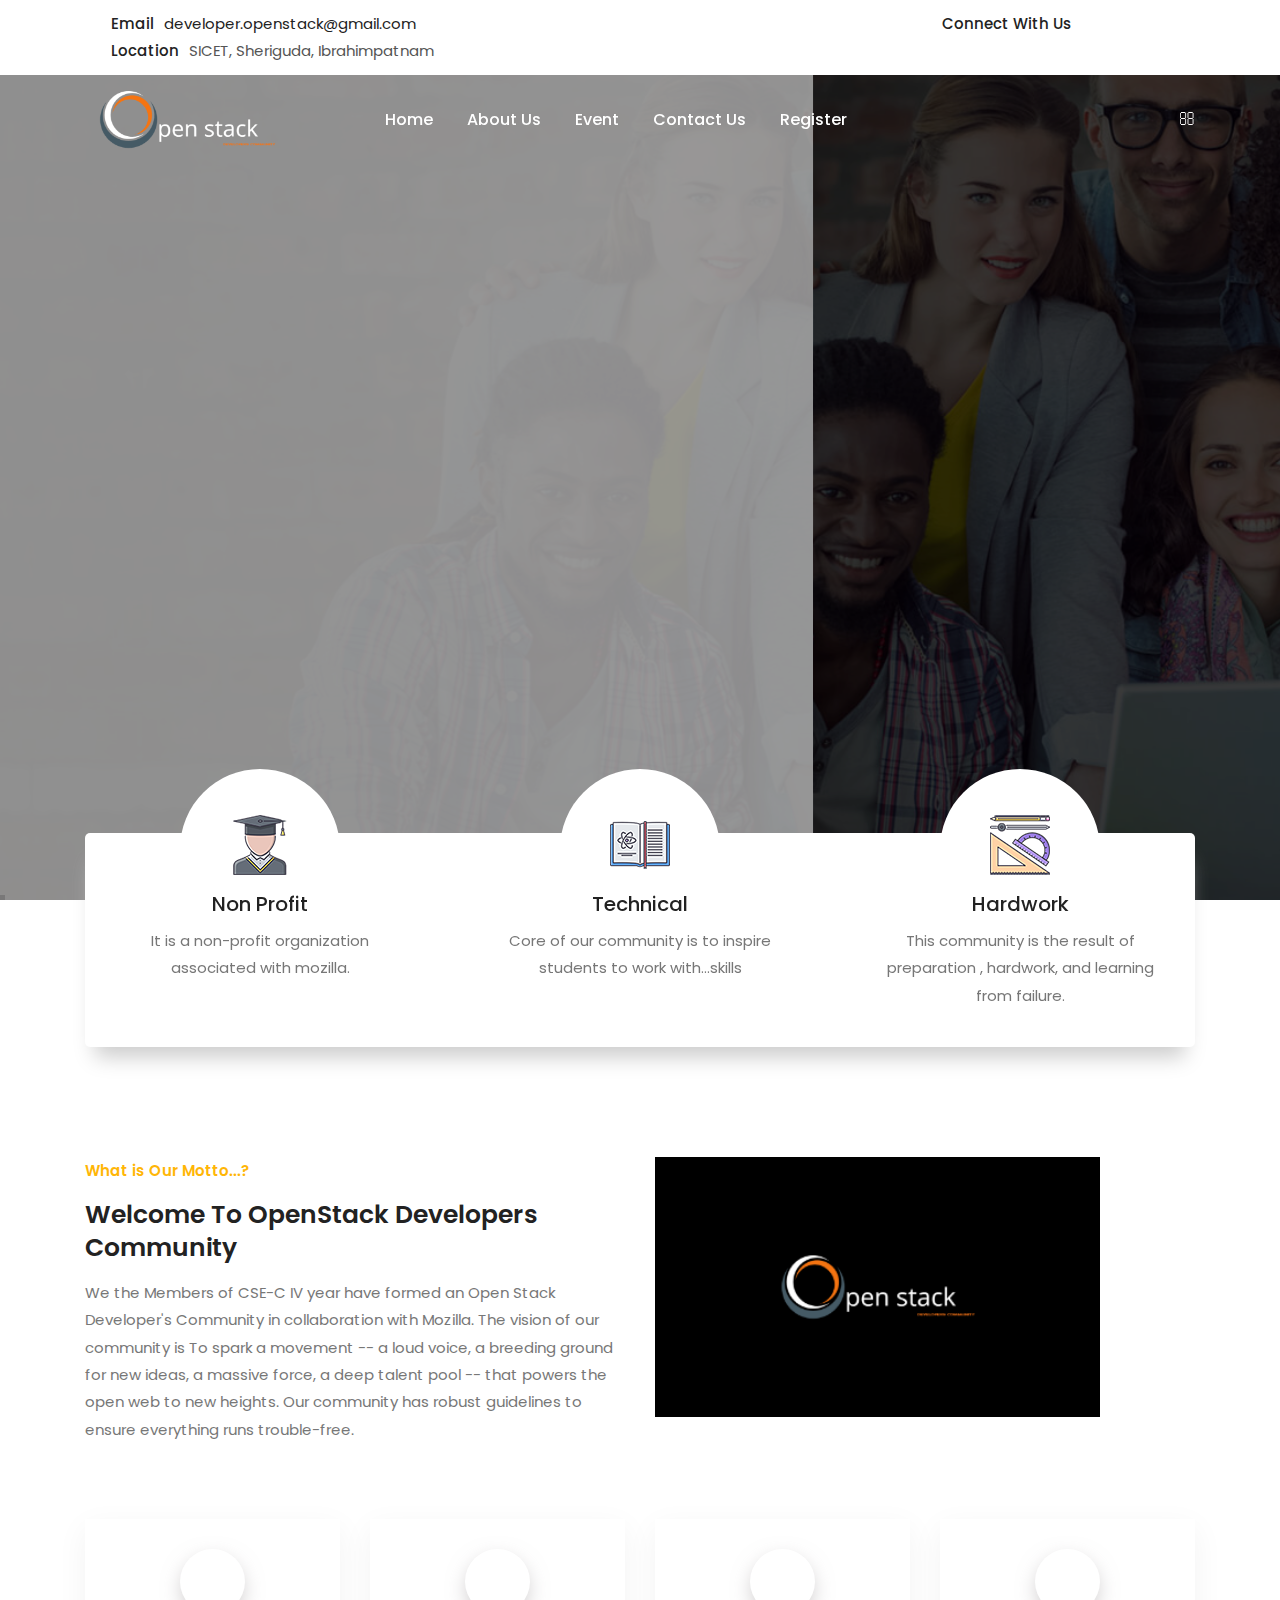
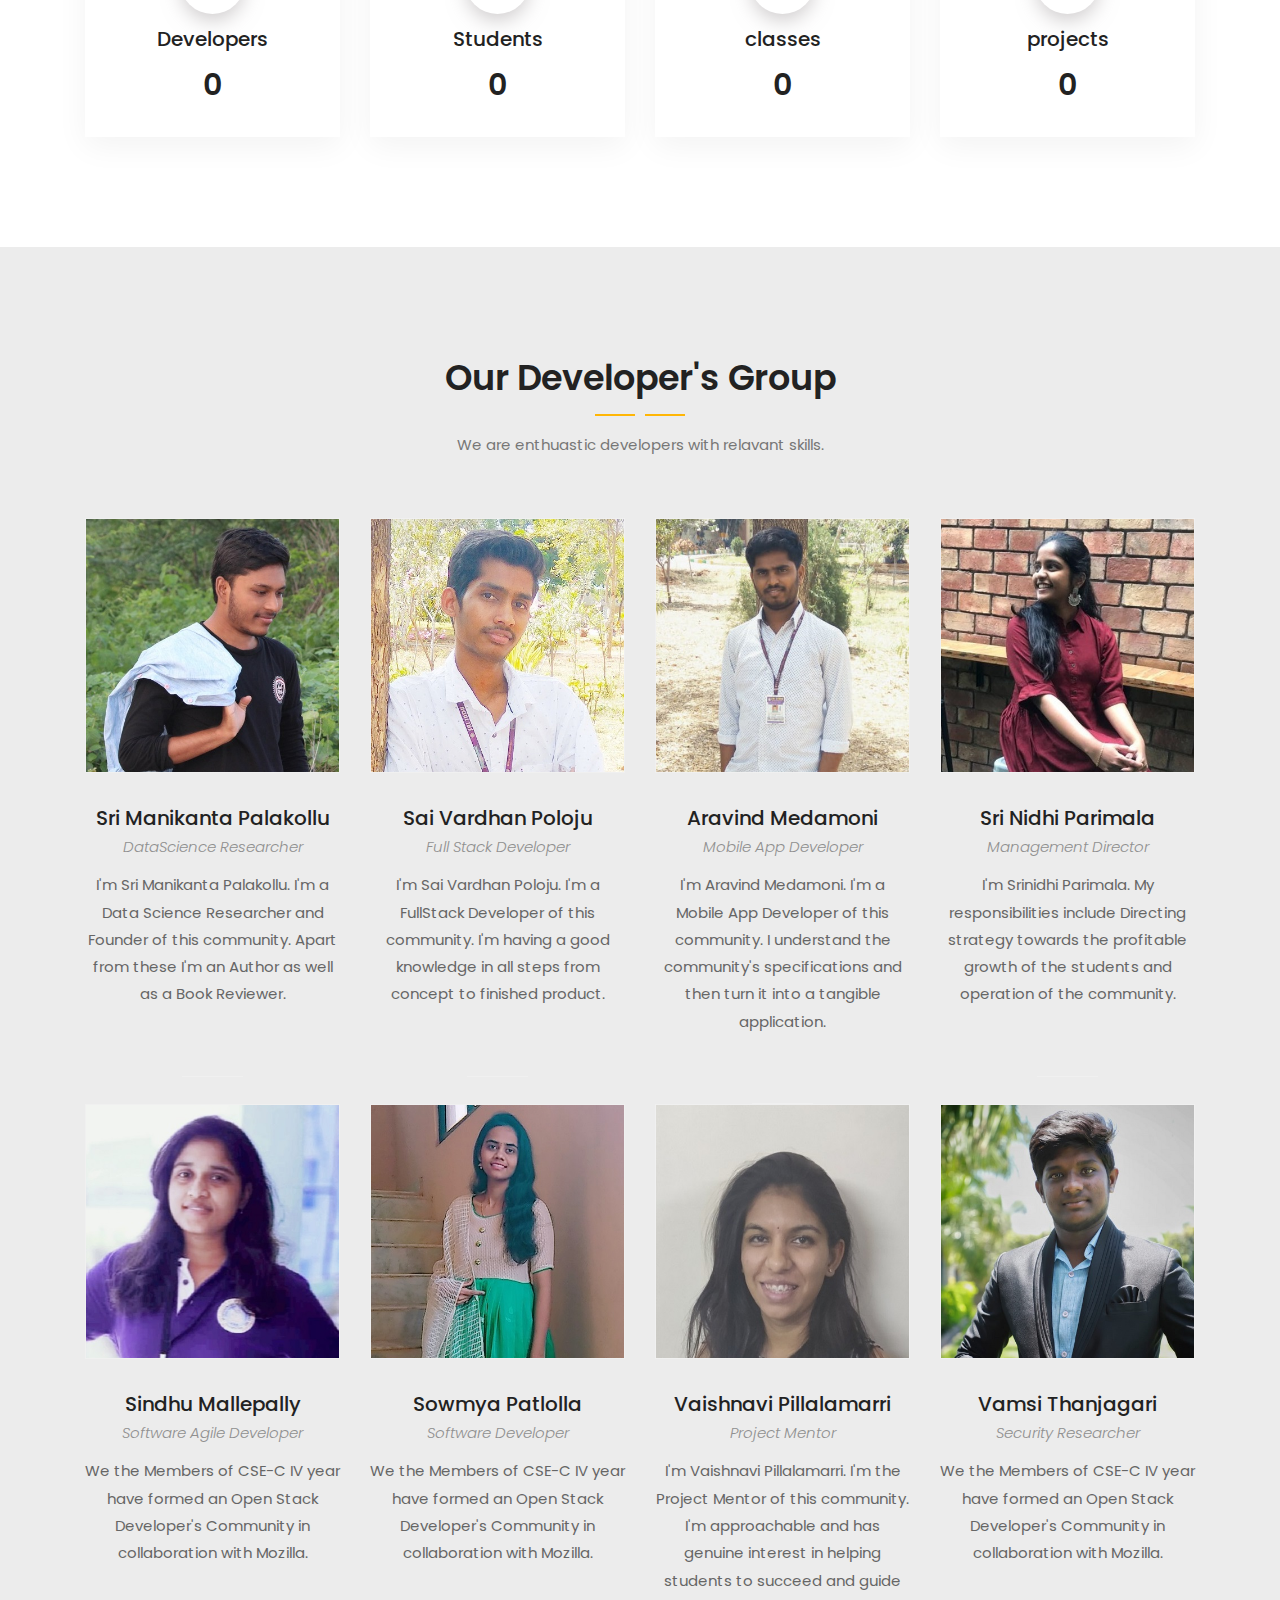
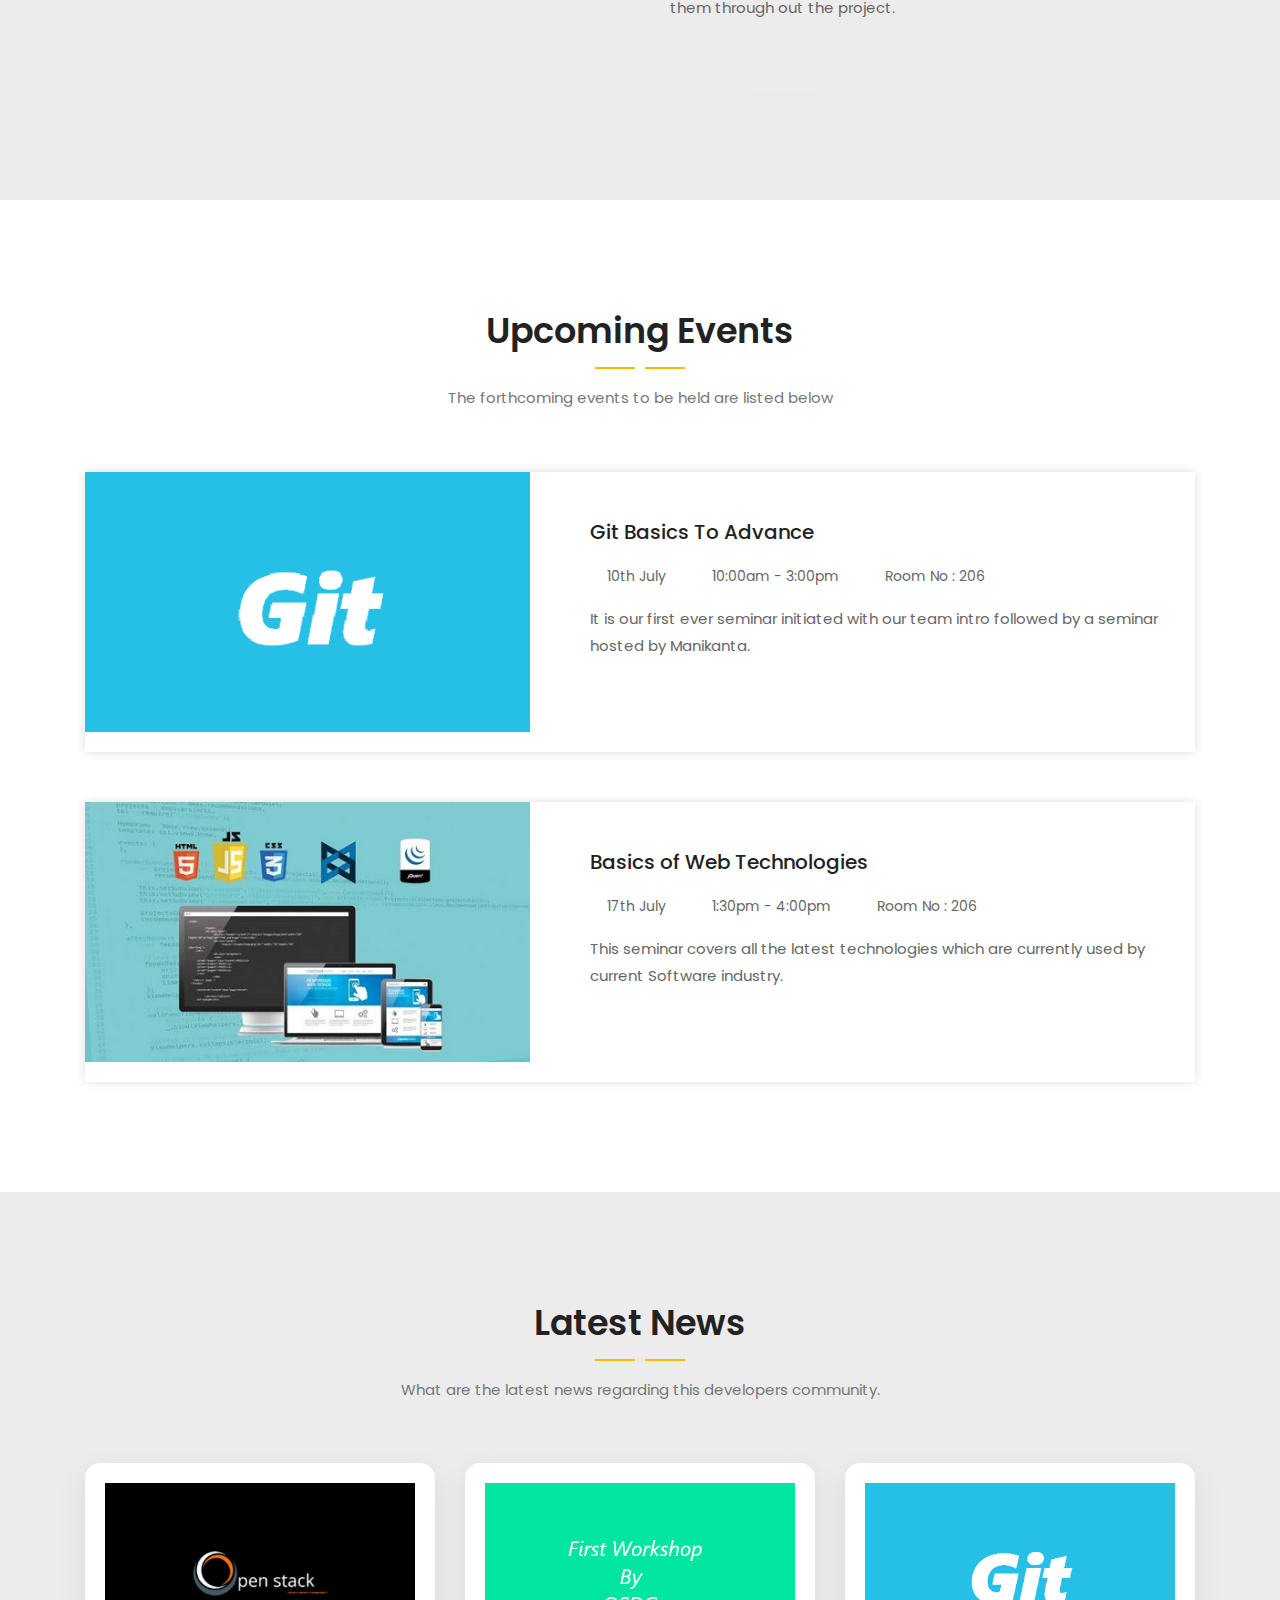
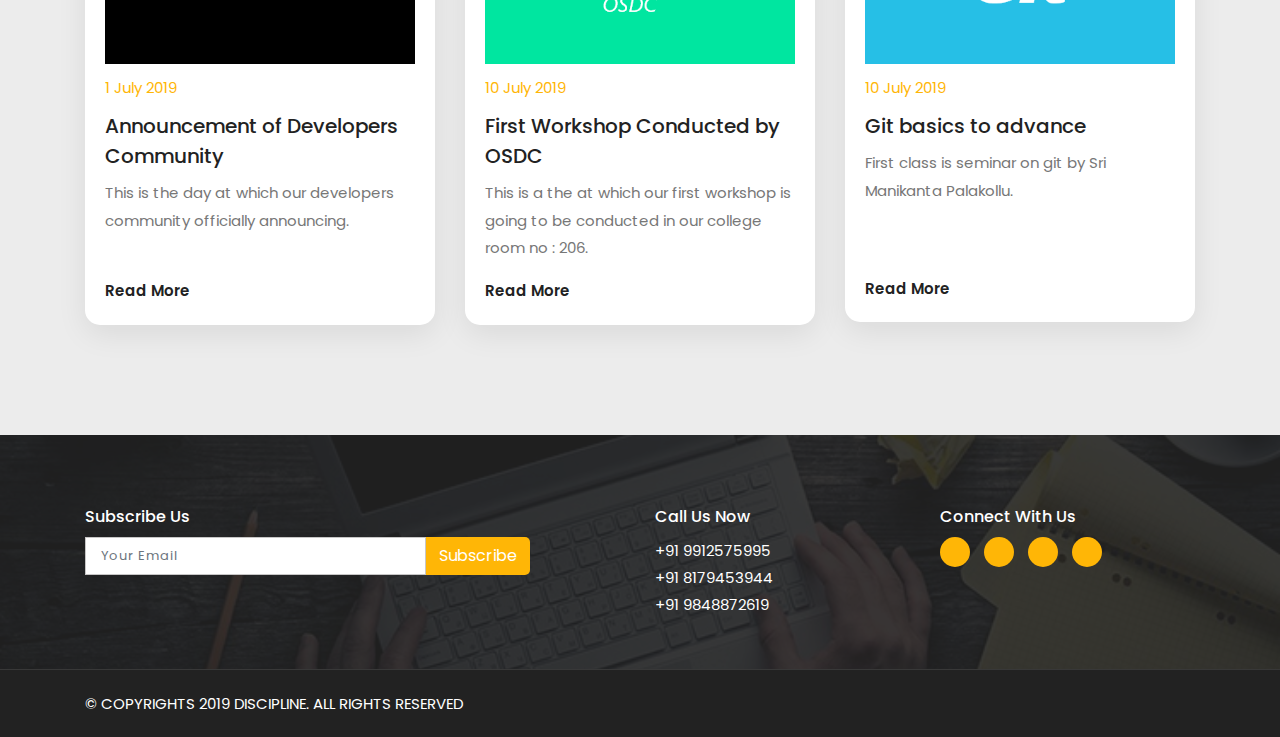
==== commit 2487819d: "Profiles Updated." ====
--- a/index.html
+++ b/index.html
@@ -639,23 +639,23 @@
 										<h3>Vaishnavi Pillalamarri</h3>
 										<span>Project Mentor</span>
 										<p>
-											We the Members of CSE-C IV year have formed an
-											Open Stack Developer's Community in collaboration
-											with Mozilla. 	
+											I'm Vaishnavi Pillalamarri. I'm the Project Mentor of this community.
+											I'm approachable and has genuine interest in helping students to succeed
+											and guide them through out the project.
 										</p>
 										<div class="social-links">
 											<ul>
 												<li>
-													<a href="index.html#" tabindex="0"><i class="fa fa-linkedin"></i></a>
-												</li>
-												<li>
-													<a href="index.html#" tabindex="0"><i class="fa fa-instagram"></i></a>
-												</li>
-												<li>
-													<a href="index.html#" tabindex="0"><i class="fa fa-twitter"></i></a>
-												</li>
-												<li>
-													<a href="index.html#" tabindex="0"><i class="fa fa-facebook"></i></a>
+													<a href="https://www.linkedin.com/in/vaishnavi-pillalamari-b96001189" tabindex="0"><i class="fa fa-linkedin"></i></a>
+												</li>
+												<li>
+													<a href="https://www.instagram.com/p_t_s_vaishnavi/" tabindex="0"><i class="fa fa-instagram"></i></a>
+												</li>
+												<li>
+													<a href="index.html" tabindex="0"><i class="fa fa-twitter"></i></a>
+												</li>
+												<li>
+													<a href="https://m.facebook.com/pillalamarri.vaishnavi?ref=bookmarks" tabindex="0"><i class="fa fa-facebook"></i></a>
 												</li>
 											</ul>
 										</div>
@@ -710,6 +710,9 @@
 			<!-- Team_End -->
 
 		<!-- Testimonial -->
+		<!--
+
+		
 		<section class="padding ptb-xs-60 testimonial_home">
 			<div class="container">
 				<div class="row mb-60 light-color">
@@ -781,6 +784,8 @@
 
 			</div>
 		</section>
+
+		-->
 		<!-- Testimonial_End -->
 
 		<!-- Upcoming_Event -->
@@ -860,7 +865,7 @@
 				<div class="row mb-60">
 					<div class="col-md-8 offset-md-2 text-center">
 						<div class="heading_section">
-							<h2>Letest News</h2>
+							<h2>Latest News</h2>
 							<div class="line_heading">
 								<span class="line_bar"></span>
 								<span class="line_bar"></span>
--- a/assets/css/settings.css
+++ b/assets/css/settings.css
@@ -0,0 +1,1219 @@
+	/*-----------------------------------------------------------------------------
+
+-	Revolution Slider 5.0 Default Style Settings -
+
+Screen Stylesheet
+
+version:   	5.0.0
+date:      	18/03/15
+author:		themepunch
+email:     	info@themepunch.com
+website:   	http://www.themepunch.com
+-----------------------------------------------------------------------------*/
+
+
+@font-face {
+  font-family: 'revicons';
+  src: url('../fonts/revicons/revicons.eot%3F5510888');
+  src: url('../fonts/revicons/revicons.eot%3F5510888') format('embedded-opentype'),
+       url('../fonts/revicons/revicons.woff%3F5510888') format('woff'),
+       url('../fonts/revicons/revicons.ttf%3F5510888') format('truetype'),
+       url('../fonts/revicons/revicons.svg%3F5510888') format('svg');
+  font-weight: normal;
+  font-style: normal;
+}
+
+ [class^="revicon-"]:before, [class*=" revicon-"]:before {
+  font-family: "revicons";
+  font-style: normal;
+  font-weight: normal;
+  speak: none;
+  display: inline-block;
+  text-decoration: inherit;
+  width: 1em;
+  margin-right: .2em;
+  text-align: center; 
+
+  /* For safety - reset parent styles, that can break glyph codes*/
+  font-variant: normal;
+  text-transform: none;
+
+  /* fix buttons height, for twitter bootstrap */
+  line-height: 1em;
+
+  /* Animation center compensation - margins should be symmetric */
+  /* remove if not needed */
+  margin-left: .2em;
+
+  /* you can be more comfortable with increased icons size */
+  /* font-size: 120%; */
+
+  /* Uncomment for 3D effect */
+  /* text-shadow: 1px 1px 1px rgba(127, 127, 127, 0.3); */
+}
+
+.revicon-search-1:before { content: '\e802'; } /* '' */
+.revicon-pencil-1:before { content: '\e831'; } /* '' */
+.revicon-picture-1:before { content: '\e803'; } /* '' */
+.revicon-cancel:before { content: '\e80a'; } /* '' */
+.revicon-info-circled:before { content: '\e80f'; } /* '' */
+.revicon-trash:before { content: '\e801'; } /* '' */
+.revicon-left-dir:before { content: '\e817'; } /* '' */
+.revicon-right-dir:before { content: '\e818'; } /* '' */
+.revicon-down-open:before { content: '\e83b'; } /* '' */
+.revicon-left-open:before { content: '\e819'; } /* '' */
+.revicon-right-open:before { content: '\e81a'; } /* '' */
+.revicon-angle-left:before { content: '\e820'; } /* '' */
+.revicon-angle-right:before { content: '\e81d'; } /* '' */
+.revicon-left-big:before { content: '\e81f'; } /* '' */
+.revicon-right-big:before { content: '\e81e'; } /* '' */
+.revicon-magic:before { content: '\e807'; } /* '' */
+.revicon-picture:before { content: '\e800'; } /* '' */
+.revicon-export:before { content: '\e80b'; } /* '' */
+.revicon-cog:before { content: '\e832'; } /* '' */
+.revicon-login:before { content: '\e833'; } /* '' */
+.revicon-logout:before { content: '\e834'; } /* '' */
+.revicon-video:before { content: '\e805'; } /* '' */
+.revicon-arrow-combo:before { content: '\e827'; } /* '' */
+.revicon-left-open-1:before { content: '\e82a'; } /* '' */
+.revicon-right-open-1:before { content: '\e82b'; } /* '' */
+.revicon-left-open-mini:before { content: '\e822'; } /* '' */
+.revicon-right-open-mini:before { content: '\e823'; } /* '' */
+.revicon-left-open-big:before { content: '\e824'; } /* '' */
+.revicon-right-open-big:before { content: '\e825'; } /* '' */
+.revicon-left:before { content: '\e836'; } /* '' */
+.revicon-right:before { content: '\e826'; } /* '' */
+.revicon-ccw:before { content: '\e808'; } /* '' */
+.revicon-arrows-ccw:before { content: '\e806'; } /* '' */
+.revicon-palette:before { content: '\e829'; } /* '' */
+.revicon-list-add:before { content: '\e80c'; } /* '' */
+.revicon-doc:before { content: '\e809'; } /* '' */
+.revicon-left-open-outline:before { content: '\e82e'; } /* '' */
+.revicon-left-open-2:before { content: '\e82c'; } /* '' */
+.revicon-right-open-outline:before { content: '\e82f'; } /* '' */
+.revicon-right-open-2:before { content: '\e82d'; } /* '' */
+.revicon-equalizer:before { content: '\e83a'; } /* '' */
+.revicon-layers-alt:before { content: '\e804'; } /* '' */
+.revicon-popup:before { content: '\e828'; } /* '' */
+
+							
+
+/******************************
+	-	BASIC STYLES		-
+******************************/
+
+.rev_slider_wrapper{
+	position:relative;
+	z-index: 0;
+}
+
+
+.rev_slider{
+	position:relative;
+	overflow:visible;
+}
+
+.tp-overflow-hidden { overflow:hidden;}
+
+.tp-simpleresponsive img,
+.rev_slider img{
+	max-width:none !important;
+	-moz-transition: none 0;
+	-webkit-transition: none 0;
+	-o-transition: none 0;
+	transition: none 0;
+	margin:0px;
+	padding:0px;
+	border-width:0px;
+	border:none;
+}
+
+.rev_slider .no-slides-text{
+	font-weight:bold;
+	text-align:center;
+	padding-top:80px;
+}
+
+.rev_slider >ul,
+.rev_slider_wrapper >ul,
+.tp-revslider-mainul >li,
+.rev_slider >ul >li,
+.rev_slider >ul >li:before,
+.tp-revslider-mainul >li:before,
+.tp-simpleresponsive >ul,
+.tp-simpleresponsive >ul >li,
+.tp-simpleresponsive >ul >li:before,
+.tp-revslider-mainul >li,
+.tp-simpleresponsive >ul >li{
+	list-style:none !important;
+	position:absolute;	
+	margin:0px !important;
+	padding:0px !important;
+	overflow-x: visible;
+	overflow-y: visible;
+	list-style-type: none !important;
+	background-image:none;
+	background-position:0px 0px;
+	text-indent: 0em;
+	top:0px;left:0px;
+}
+
+
+.tp-revslider-mainul >li,
+.rev_slider >ul >li,
+.rev_slider >ul >li:before,
+.tp-revslider-mainul >li:before,
+.tp-simpleresponsive >ul >li,
+.tp-simpleresponsive >ul >li:before,
+.tp-revslider-mainul >li,
+.tp-simpleresponsive >ul >li { 
+	visibility:hidden; 
+}
+
+.tp-revslider-slidesli,
+.tp-revslider-mainul	{	
+	padding:0 !important; 
+	margin:0 !important; 
+	list-style:none !important;
+}
+
+.rev_slider li.tp-revslider-slidesli {
+    position: absolute !important;
+}
+
+
+
+.rev_slider .tp-caption,
+.rev_slider .caption 	{ 
+	position:relative;  
+	visibility:hidden; 
+	white-space: nowrap;
+	display: block;
+}
+
+
+.rev_slider .tp-mask-wrap .tp-caption,
+.rev_slider .tp-mask-wrap *:last-child,
+.wpb_text_column .rev_slider .tp-mask-wrap .tp-caption,
+.wpb_text_column .rev_slider .tp-mask-wrap *:last-child{
+	margin-bottom:0;
+
+}
+
+	
+/* CAROUSEL FUNCTIONS */
+.tp-carousel-wrapper {
+	cursor:url(http://theembazaar.com/demo/goldey/memozin/assets/css/openhand.cur), move;
+}
+.tp-carousel-wrapper.dragged {
+	cursor:url(http://theembazaar.com/demo/goldey/memozin/assets/css/closedhand.cur), move;
+}
+
+/* ADDED FOR SLIDELINK MANAGEMENT */
+.tp-caption {
+	z-index:1
+}
+
+.tp_inner_padding {	
+	box-sizing:border-box;	
+	-webkit-box-sizing:border-box;
+	-moz-box-sizing:border-box;
+	max-height:none !important;	
+}
+
+
+.tp-caption {	
+	-moz-user-select: none;
+	-khtml-user-select: none;
+	-webkit-user-select: none;
+	-o-user-select: none;	
+	position:absolute;
+	-webkit-font-smoothing: antialiased !important;
+}
+
+
+
+.tp-forcenotvisible,
+.tp-hide-revslider,
+.tp-caption.tp-hidden-caption {	
+	visibility:hidden !important; 
+	display:none !important
+}
+
+.rev_slider embed,
+.rev_slider iframe,
+.rev_slider object,
+.rev_slider video {
+	max-width: none !important
+}
+
+
+
+
+
+
+/**********************************************
+	-	FULLSCREEN AND FULLWIDHT CONTAINERS	-
+**********************************************/
+.rev_slider_wrapper	{	width:100%;}
+
+.fullscreen-container {	
+	position:relative;
+	padding:0;
+}
+
+
+.fullwidthbanner-container{
+	position:relative;
+	padding:0;
+	overflow:hidden;
+}
+
+.fullwidthbanner-container .fullwidthabanner{
+	width:100%;
+	position:relative;
+}
+
+
+
+/*********************************
+	-	SPECIAL TP CAPTIONS -
+**********************************/
+
+.tp-static-layers				{	
+	position:absolute; z-index:505; top:0px;left:0px}
+
+
+.tp-caption .frontcorner		{
+	width: 0;
+	height: 0;
+	border-left: 40px solid transparent;
+	border-right: 0px solid transparent;
+	border-top: 40px solid #00A8FF;
+	position: absolute;left:-40px;top:0px;
+}
+
+.tp-caption .backcorner		{
+	width: 0;
+	height: 0;
+	border-left: 0px solid transparent;
+	border-right: 40px solid transparent;
+	border-bottom: 40px solid #00A8FF;
+	position: absolute;right:0px;top:0px;
+}
+
+.tp-caption .frontcornertop		{
+	width: 0;
+	height: 0;
+	border-left: 40px solid transparent;
+	border-right: 0px solid transparent;
+	border-bottom: 40px solid #00A8FF;
+	position: absolute;left:-40px;top:0px;
+}
+
+.tp-caption .backcornertop		{
+	width: 0;
+	height: 0;
+	border-left: 0px solid transparent;
+	border-right: 40px solid transparent;
+	border-top: 40px solid #00A8FF;
+	position: absolute;right:0px;top:0px;
+}
+									
+.tp-layer-inner-rotation {	
+	position: relative !important;
+}		
+
+
+/***********************************************
+	-	SPECIAL ALTERNATIVE IMAGE SETTINGS	-
+***********************************************/
+
+img.tp-slider-alternative-image	{	
+	width:100%; height:auto;
+}
+
+
+/******************************
+	-	IE8 HACKS	-
+*******************************/
+.noFilterClass {
+	filter:none !important;
+}
+
+
+/********************************
+	-	FULLSCREEN VIDEO	-
+*********************************/
+
+.rs-background-video-layer 		{	position: absolute;top:0px;left:0px; width:100%;height:100%;visibility: hidden;z-index: 0;}
+
+.tp-caption.coverscreenvideo	{	width:100%;height:100%;top:0px;left:0px;position:absolute;}
+.caption.fullscreenvideo,
+.tp-caption.fullscreenvideo		{	left:0px; top:0px; position:absolute;width:100%;height:100%}
+
+.caption.fullscreenvideo iframe,
+.caption.fullscreenvideo video,
+.tp-caption.fullscreenvideo iframe,
+.tp-caption.fullscreenvideo iframe video	{ width:100% !important; height:100% !important; display: none}
+
+.fullcoveredvideo video,
+.fullscreenvideo video				{	background: #000}
+
+.fullcoveredvideo .tp-poster		{	background-position: center center;background-size: cover;width:100%;height:100%;top:0px;left:0px}
+
+
+.videoisplaying .html5vid .tp-poster	{	display: none}
+
+.tp-video-play-button					{	
+	background:#000;
+	background:rgba(0,0,0,0.3);										
+	border-radius:5px;-moz-border-radius:5px;-webkit-border-radius:5px;
+	position: absolute;
+	top: 50%;
+	left: 50%;										
+	color: #FFF;
+	z-index: 3;
+	margin-top: -25px;
+	margin-left: -25px;
+	line-height: 50px !important;
+	text-align: center;
+	cursor: pointer;
+	width: 50px;
+	height:50px;
+	box-sizing: border-box;
+	-moz-box-sizing: border-box;	
+	display: inline-block;	
+	vertical-align: top;
+	z-index: 4;
+	opacity: 0;
+	-webkit-transition:opacity 300ms ease-out !important;
+	-moz-transition:opacity 300ms ease-out !important;
+	-o-transition:opacity 300ms ease-out !important;
+	transition:opacity 300ms ease-out !important;				
+}
+.tp-caption .html5vid					{	width:100% !important; height:100% !important;}									
+.tp-video-play-button i 				{	width:50px;height:50px; display:inline-block; text-align: center; vertical-align: top; line-height: 50px !important; font-size: 40px !important;}									
+.tp-caption:hover .tp-video-play-button	{	opacity: 1;}
+.tp-caption .tp-revstop					{	display:none; border-left:5px solid #fff !important; border-right:5px solid #fff !important;margin-top:15px !important;line-height: 20px !important;vertical-align: top; font-size:25px !important;}
+.videoisplaying .revicon-right-dir		{	display:none}
+.videoisplaying .tp-revstop				{	display:inline-block}
+
+.videoisplaying  .tp-video-play-button			{	display:none}
+.tp-caption:hover .tp-video-play-button 		{ 	display:block}
+
+.fullcoveredvideo .tp-video-play-button			{	display:none !important}
+
+
+.fullscreenvideo .fullscreenvideo video 		{	object-fit:contain !important;}
+
+.fullscreenvideo .fullcoveredvideo video 		{	object-fit:cover !important;}
+
+.tp-video-controls {
+	position: absolute;
+	bottom: 0;
+	left: 0;
+	right: 0;
+	padding: 5px;
+	opacity: 0;
+	-webkit-transition: opacity .3s;
+	-moz-transition: opacity .3s;
+	-o-transition: opacity .3s;
+	-ms-transition: opacity .3s;
+	transition: opacity .3s;
+	background-image: linear-gradient(bottom, rgb(0,0,0) 13%, rgb(50,50,50) 100%);
+	background-image: -o-linear-gradient(bottom, rgb(0,0,0) 13%, rgb(50,50,50) 100%);
+	background-image: -moz-linear-gradient(bottom, rgb(0,0,0) 13%, rgb(50,50,50) 100%);
+	background-image: -webkit-linear-gradient(bottom, rgb(0,0,0) 13%, rgb(50,50,50) 100%);
+	background-image: -ms-linear-gradient(bottom, rgb(0,0,0) 13%, rgb(50,50,50) 100%);
+	background-image: -webkit-gradient(linear,left bottom,left top,color-stop(0.13, rgb(0,0,0)),color-stop(1, rgb(50,50,50)));	
+	display:table;max-width:100%; overflow:hidden;box-sizing:border-box;-moz-box-sizing:border-box;-webkit-box-sizing:border-box;
+}
+
+.tp-caption:hover .tp-video-controls {	opacity: .9;}
+
+.tp-video-button {
+	background: rgba(0,0,0,.5);
+	border: 0;
+	color: #EEE;
+	-webkit-border-radius: 3px;
+	-moz-border-radius: 3px;
+	-o-border-radius: 3px;
+	border-radius: 3px;
+	cursor:pointer;
+	line-height:12px;
+	font-size:12px;
+	color:#fff;
+	padding:0px;
+	margin:0px;
+	outline: none;
+	}
+.tp-video-button:hover 				{	cursor: pointer;}
+
+
+.tp-video-button-wrap,
+.tp-video-seek-bar-wrap,
+.tp-video-vol-bar-wrap 				{ 	padding:0px 5px;display:table-cell; }
+
+.tp-video-seek-bar-wrap				{	width:80%}
+.tp-video-vol-bar-wrap				{	width:20%}
+
+.tp-volume-bar,
+.tp-seek-bar						{	width:100%; cursor: pointer;  outline:none; line-height:12px;margin:0; padding:0;}
+
+
+.rs-fullvideo-cover					{	width:100%;height:100%;top:0px;left:0px;position: absolute; background:transparent;z-index:5;}
+
+
+
+
+/********************************
+	-	DOTTED OVERLAYS	-
+*********************************/
+.tp-dottedoverlay						{	background-repeat:repeat;width:100%;height:100%;position:absolute;top:0px;left:0px;z-index:3}
+.tp-dottedoverlay.twoxtwo				{	background:url(http://theembazaar.com/demo/goldey/memozin/assets/assets/gridtile.png)}
+.tp-dottedoverlay.twoxtwowhite			{	background:url(http://theembazaar.com/demo/goldey/memozin/assets/assets/gridtile_white.png)}
+.tp-dottedoverlay.threexthree			{	background:url(http://theembazaar.com/demo/goldey/memozin/assets/assets/gridtile_3x3.png)}
+.tp-dottedoverlay.threexthreewhite		{	background:url(http://theembazaar.com/demo/goldey/memozin/assets/assets/gridtile_3x3_white.png)}
+
+
+/******************************
+	-	SHADOWS		-
+******************************/
+
+.tp-shadowcover	{	width:100%;height:100%;top:0px;left:0px;background: #fff;position: absolute; z-index: -1;}
+.tp-shadow1 {
+	-webkit-box-shadow: 0 10px 6px -6px rgba(0,0,0,0.8);
+	   -moz-box-shadow: 0 10px 6px -6px rgba(0,0,0,0.8);
+	        box-shadow: 0 10px 6px -6px rgba(0,0,0,0.8);
+}
+
+.tp-shadow2:before, .tp-shadow2:after,
+.tp-shadow3:before, .tp-shadow4:after
+{
+  z-index: -2;
+  position: absolute;
+  content: "";
+  bottom: 10px;
+  left: 10px;
+  width: 50%;
+  top: 85%;
+  max-width:300px;
+  background: transparent;
+  -webkit-box-shadow: 0 15px 10px rgba(0,0,0,0.8);
+  -moz-box-shadow: 0 15px 10px rgba(0,0,0,0.8);
+  box-shadow: 0 15px 10px rgba(0,0,0,0.8);
+  -webkit-transform: rotate(-3deg);
+  -moz-transform: rotate(-3deg);
+  -o-transform: rotate(-3deg);
+  -ms-transform: rotate(-3deg);
+  transform: rotate(-3deg);
+}
+
+.tp-shadow2:after,
+.tp-shadow4:after
+{
+  -webkit-transform: rotate(3deg);
+  -moz-transform: rotate(3deg);
+  -o-transform: rotate(3deg);
+  -ms-transform: rotate(3deg);
+  transform: rotate(3deg);
+  right: 10px;
+  left: auto;
+}
+
+.tp-shadow5
+{
+  	position:relative;       
+    -webkit-box-shadow:0 1px 4px rgba(0, 0, 0, 0.3), 0 0 40px rgba(0, 0, 0, 0.1) inset;
+       -moz-box-shadow:0 1px 4px rgba(0, 0, 0, 0.3), 0 0 40px rgba(0, 0, 0, 0.1) inset;
+            box-shadow:0 1px 4px rgba(0, 0, 0, 0.3), 0 0 40px rgba(0, 0, 0, 0.1) inset;
+}
+.tp-shadow5:before, .tp-shadow5:after
+{
+	content:"";
+    position:absolute; 
+    z-index:-2;
+    -webkit-box-shadow:0 0 25px 0px rgba(0,0,0,0.6);
+    -moz-box-shadow:0 0 25px 0px  rgba(0,0,0,0.6);
+    box-shadow:0 0 25px 0px  rgba(0,0,0,0.6);
+    top:30%;
+    bottom:0;
+    left:20px;
+    right:20px;
+    -moz-border-radius:100px / 20px;
+    border-radius:100px / 20px;
+}
+
+/******************************
+	-	BUTTONS	-
+*******************************/
+
+.tp-button{
+	padding:6px 13px 5px;
+	border-radius: 3px;
+	-moz-border-radius: 3px;
+	-webkit-border-radius: 3px;
+	height:30px;
+	cursor:pointer;
+	color:#fff !important; text-shadow:0px 1px 1px rgba(0, 0, 0, 0.6) !important; font-size:15px; line-height:45px !important;
+	font-family: arial, sans-serif; font-weight: bold; letter-spacing: -1px;
+	text-decoration:none;
+}
+
+.tp-button.big	{	color:#fff; text-shadow:0px 1px 1px rgba(0, 0, 0, 0.6); font-weight:bold; padding:9px 20px; font-size:19px;  line-height:57px !important; }
+
+
+.purchase:hover,
+.tp-button:hover,
+.tp-button.big:hover {	background-position:bottom, 15px 11px}
+
+	
+/*	BUTTON COLORS	*/
+
+.tp-button.green, .tp-button:hover.green,
+.purchase.green, .purchase:hover.green			{ background-color:#21a117; -webkit-box-shadow:  0px 3px 0px 0px #104d0b;        -moz-box-shadow:   0px 3px 0px 0px #104d0b;        box-shadow:   0px 3px 0px 0px #104d0b;  }
+
+.tp-button.blue, .tp-button:hover.blue,
+.purchase.blue, .purchase:hover.blue			{ background-color:#1d78cb; -webkit-box-shadow:  0px 3px 0px 0px #0f3e68;        -moz-box-shadow:   0px 3px 0px 0px #0f3e68;        box-shadow:   0px 3px 0px 0px #0f3e68}
+
+.tp-button.red, .tp-button:hover.red,
+.purchase.red, .purchase:hover.red				{ background-color:#cb1d1d; -webkit-box-shadow:  0px 3px 0px 0px #7c1212;        -moz-box-shadow:   0px 3px 0px 0px #7c1212;        box-shadow:   0px 3px 0px 0px #7c1212}
+
+.tp-button.orange, .tp-button:hover.orange,
+.purchase.orange, .purchase:hover.orange		{ background-color:#ff7700; -webkit-box-shadow:  0px 3px 0px 0px #a34c00;        -moz-box-shadow:   0px 3px 0px 0px #a34c00;        box-shadow:   0px 3px 0px 0px #a34c00}
+
+.tp-button.darkgrey,.tp-button.grey,
+.tp-button:hover.darkgrey,.tp-button:hover.grey,
+.purchase.darkgrey, .purchase:hover.darkgrey	{ background-color:#555; -webkit-box-shadow:  0px 3px 0px 0px #222;        -moz-box-shadow:   0px 3px 0px 0px #222;        box-shadow:   0px 3px 0px 0px #222}
+
+.tp-button.lightgrey, .tp-button:hover.lightgrey,
+.purchase.lightgrey, .purchase:hover.lightgrey	{ background-color:#888; -webkit-box-shadow:  0px 3px 0px 0px #555;        -moz-box-shadow:   0px 3px 0px 0px #555;        box-shadow:   0px 3px 0px 0px #555}
+
+
+
+/* TP BUTTONS DESKTOP SIZE */
+
+.rev-btn,
+.rev-btn:visited						{ 	outline:none !important; box-shadow:none !important; text-decoration: none !important; line-height: 44px; font-size: 17px; font-weight: 500; padding: 12px 35px; box-sizing:border-box;-moz-box-sizing:border-box;-webkit-box-sizing:border-box;  font-family: "Roboto", sans-serif;  cursor: pointer;}
+
+.rev-btn.rev-uppercase,
+.rev-btn.rev-uppercase:visited			{ 	text-transform: uppercase; letter-spacing: 1px; font-size: 15px; font-weight: 900; }
+
+.rev-btn.rev-withicon i					{ 	font-size: 15px; font-weight: normal; position: relative; top: 0px; -webkit-transition: all 0.2s ease-out !important; -moz-transition: all 0.2s ease-out !important; -o-transition: all 0.2s ease-out !important; -ms-transition: all 0.2s ease-out !important; margin-left:10px !important;}
+
+.rev-btn.rev-hiddenicon i				{ 	font-size: 15px; font-weight: normal; position: relative; top: 0px; -webkit-transition: all 0.2s ease-out !important; -moz-transition: all 0.2s ease-out !important; -o-transition: all 0.2s ease-out !important; -ms-transition: all 0.2s ease-out !important; opacity: 0; margin-left:0px !important; width:0px !important;  }
+.rev-btn.rev-hiddenicon:hover i			{   opacity: 1 !important; margin-left:10px !important; width:auto !important;}
+
+/* REV BUTTONS MEDIUM */
+.rev-btn.rev-medium,
+.rev-btn.rev-medium:visited				{	 line-height: 36px; font-size: 14px; padding: 10px 30px; }
+
+.rev-btn.rev-medium.rev-withicon i		{ 	font-size: 14px; top: 0px; }
+
+.rev-btn.rev-medium.rev-hiddenicon i	{ 	font-size: 14px; top: 0px; }
+
+
+/* REV BUTTONS SMALL */
+.rev-btn.rev-small,
+.rev-btn.rev-small:visited				{	line-height: 28px; font-size: 12px; padding: 7px 20px; }
+
+.rev-btn.rev-small.rev-withicon i		{	font-size: 12px; top: 0px; }
+
+.rev-btn.rev-small.rev-hiddenicon i		{ 	font-size: 12px; top: 0px; }
+
+
+/* ROUNDING OPTIONS */
+.rev-maxround 							{ 	-webkit-border-radius: 30px; -moz-border-radius: 30px; border-radius: 30px; }
+.rev-minround 							{ 	-webkit-border-radius: 3px; -moz-border-radius: 3px; border-radius: 3px; }	
+
+
+/* BURGER BUTTON */
+.rev-burger {
+  position: relative;
+  width: 60px;
+  height: 60px;
+  box-sizing: border-box;
+  padding: 22px 0 0 14px;
+  border-radius: 50%;
+  border: 1px solid rgba(51,51,51,0.25);
+  tap-highlight-color: transparent;
+  cursor: pointer;
+}
+.rev-burger span {
+  display: block;
+  width: 30px;
+  height: 3px;
+  background: #333;
+  transition: .7s;
+  pointer-events: none;
+  transform-style: flat !important;
+}
+.rev-burger span:nth-child(2) {
+  margin: 3px 0;
+}
+
+#dialog_addbutton .rev-burger:hover :first-child,
+.open .rev-burger :first-child,
+.open.rev-burger :first-child {
+  transform: translateY(6px) rotate(-45deg);
+  -webkit-transform: translateY(6px) rotate(-45deg);
+}
+#dialog_addbutton .rev-burger:hover :nth-child(2),
+.open .rev-burger :nth-child(2),
+.open.rev-burger :nth-child(2) {
+  transform: rotate(-45deg);
+  -webkit-transform: rotate(-45deg);
+  opacity: 0;
+}
+#dialog_addbutton .rev-burger:hover :last-child,
+.open .rev-burger :last-child,
+.open.rev-burger :last-child {
+  transform: translateY(-6px) rotate(-135deg);
+  -webkit-transform: translateY(-6px) rotate(-135deg);
+}
+
+.rev-burger.revb-white {
+  border: 2px solid rgba(255,255,255,0.2);
+}
+.rev-burger.revb-white span {
+  background: #fff;
+}
+.rev-burger.revb-whitenoborder {
+  border: 0;
+}
+.rev-burger.revb-whitenoborder span {
+  background: #fff;
+}
+.rev-burger.revb-darknoborder {
+  border: 0;
+}
+.rev-burger.revb-darknoborder span {
+  background: #333;
+}
+
+.rev-burger.revb-whitefull {
+  background: #fff;
+  border:none;
+}
+
+.rev-burger.revb-whitefull span {
+	background:#333;
+}
+
+.rev-burger.revb-darkfull {
+  background: #333;
+  border:none;
+}
+
+.rev-burger.revb-darkfull span {
+	background:#fff;
+}
+
+
+/* SCROLL DOWN BUTTON */
+@-webkit-keyframes rev-ani-mouse {
+	0% { opacity: 1;top: 29%;}
+	15% {opacity: 1;top: 50%;}
+	50% { opacity: 0;top: 50%;}
+	100% { opacity: 0;top: 29%;}
+}
+@-moz-keyframes rev-ani-mouse {
+	0% {opacity: 1;top: 29%;}
+	15% {opacity: 1;top: 50%;}
+	50% {opacity: 0;top: 50%;}
+	100% {opacity: 0;top: 29%;}
+}
+@keyframes rev-ani-mouse {
+	0% {opacity: 1;top: 29%;}
+	15% {opacity: 1;top: 50%;}
+	50% {opacity: 0;top: 50%;}
+	100% {opacity: 0;top: 29%;}
+}
+.rev-scroll-btn {
+	display: inline-block;
+	position: relative;
+	left: 0;
+	right: 0;
+	text-align: center;
+	cursor: pointer;
+	width:35px;
+	height:55px;
+	-webkit-box-sizing: border-box;
+	-moz-box-sizing: border-box;
+	box-sizing: border-box;
+	border: 3px solid white;
+	border-radius: 23px;
+}
+.rev-scroll-btn > * {
+	display: inline-block;
+	line-height: 18px;
+	font-size: 13px;
+	font-weight: normal;
+	color: #7f8c8d;
+	color: #ffffff;
+	font-family: "proxima-nova", "Helvetica Neue", Helvetica, Arial, sans-serif;
+	letter-spacing: 2px;
+}
+.rev-scroll-btn > *:hover,
+.rev-scroll-btn > *:focus,
+.rev-scroll-btn > *.active {
+	color: #ffffff;
+}
+.rev-scroll-btn > *:hover,
+.rev-scroll-btn > *:focus,
+.rev-scroll-btn > *:active,
+.rev-scroll-btn > *.active {
+	opacity: 0.8;
+	filter: alpha(opacity=80);
+}
+
+.rev-scroll-btn.revs-fullwhite  {
+	background:#fff;
+}
+
+.rev-scroll-btn.revs-fullwhite span {
+	background: #333;	
+}
+
+.rev-scroll-btn.revs-fulldark  {
+	background:#333;
+	border:none;
+}
+
+.rev-scroll-btn.revs-fulldark  span {
+	background: #fff;	
+}
+
+.rev-scroll-btn span {
+	position: absolute;
+	display: block;
+	top: 29%;
+	left: 50%;
+	width: 8px;
+	height: 8px;
+	margin: -4px 0 0 -4px;
+	background: white;
+	border-radius: 50%;
+	-webkit-animation: rev-ani-mouse 2.5s linear infinite;
+	-moz-animation: rev-ani-mouse 2.5s linear infinite;
+	animation: rev-ani-mouse 2.5s linear infinite;
+}
+
+.rev-scroll-btn.revs-dark {
+	border-color:#333;
+}
+.rev-scroll-btn.revs-dark span {
+	background: #333;	
+}
+
+.rev-control-btn {
+	position: relative;
+	display: inline-block;
+	z-index: 5;	
+	color: #FFF;  
+	font-size: 20px;
+	line-height: 60px;
+	font-weight: 400;
+	font-style: normal;
+	font-family: Raleway;	
+	text-decoration: none;
+	text-align: center;
+	background-color: #000;	
+	border-radius: 50px;	
+	text-shadow: none;
+	background-color: rgba(0, 0, 0, 0.50);
+	width:60px;
+	height:60px;
+	box-sizing: border-box;
+	cursor: pointer;
+}
+
+.rev-cbutton-dark-sr	{	
+	border-radius: 3px;		
+}
+
+.rev-cbutton-light	{	
+	color: #333;  	
+	background-color: rgba(255,255,255, 0.75);	
+}
+
+.rev-cbutton-light-sr	{		
+	color: #333;  	
+	border-radius: 3;		
+	background-color: rgba(255,255,255, 0.75);
+}
+
+
+.rev-sbutton {	
+	line-height: 37px;	
+	width:37px;
+	height:37px;	
+}
+
+.rev-sbutton-blue	{	
+	background-color: #3B5998
+}
+.rev-sbutton-lightblue	{	
+	background-color: #00A0D1;
+}
+.rev-sbutton-red	{	
+	background-color: #DD4B39;
+}
+
+
+
+
+/************************************
+-	TP BANNER TIMER		-
+*************************************/
+.tp-bannertimer								{	visibility: hidden; width:100%; height:5px; /*background:url(../assets/timer.png);*/ background: #fff; background: rgba(0,0,0,0.15); position:absolute; z-index:200; top:0px}
+.tp-bannertimer.tp-bottom					{	top:auto; bottom:0px !important;height:5px}
+
+
+/*********************************************
+-	BASIC SETTINGS FOR THE BANNER	-
+***********************************************/
+
+ .tp-simpleresponsive img {
+	-moz-user-select: none;
+    -khtml-user-select: none;
+    -webkit-user-select: none;
+    -o-user-select: none;
+}
+
+.tp-caption img {
+	background: transparent;
+	-ms-filter: "progid:DXImageTransform.Microsoft.gradient(startColorstr=#00FFFFFF,endColorstr=#00FFFFFF)";
+	filter: progid:DXImageTransform.Microsoft.gradient(startColorstr=#00FFFFFF,endColorstr=#00FFFFFF);
+	zoom: 1;
+}
+
+
+
+/*  CAPTION SLIDELINK   **/
+.caption.slidelink a div,
+.tp-caption.slidelink a div {	width:3000px; height:1500px;  background:url(http://theembazaar.com/demo/goldey/memozin/assets/assets/coloredbg.png) repeat}
+.tp-caption.slidelink a span{	background:url(http://theembazaar.com/demo/goldey/memozin/assets/assets/coloredbg.png) repeat}
+.tp-shape {	width:100%;height:100%;}
+
+
+
+/*********************************************
+-	WOOCOMMERCE STYLES	-
+***********************************************/
+
+.tp-caption .rs-starring				{	display: inline-block}
+.tp-caption .rs-starring .star-rating	{	float: none;}
+
+.tp-caption .rs-starring .star-rating {
+	color: #FFC321 !important;
+	display: inline-block;
+    vertical-align: top;
+}
+
+.tp-caption .rs-starring .star-rating, 
+.tp-caption .rs-starring-page .star-rating {	
+	position: relative;
+	height: 1em;
+	
+	width: 5.4em;
+	font-family: star;
+}
+
+.tp-caption  .rs-starring .star-rating:before, 
+.tp-caption  .rs-starring-page .star-rating:before {
+	content: "\73\73\73\73\73";
+	color: #E0DADF;
+	float: left;
+	top: 0;
+	left: 0;
+	position: absolute;
+}
+
+.tp-caption .rs-starring star-rating span,
+.tp-caption .rs-starring .star-rating span {
+	overflow: hidden;
+	float: left;
+	top: 0;
+	left: 0;
+	position: absolute;
+	padding-top: 1.5em;
+	font-size: 1em !important;
+}
+
+.tp-caption .rs-starring .star-rating span:before,
+.tp-caption .rs-starring .star-rating span:before {
+	content: "\53\53\53\53\53";
+	top: 0;
+	position: absolute;
+	left: 0;
+}
+
+.tp-caption .rs-starring .star-rating {
+	color: #FFC321 !important;
+}
+
+
+.tp-caption .rs-starring .star-rating, 
+.tp-caption .rs-starring-page .star-rating {
+	
+	font-size: 1em !important;
+	font-family: star;
+}
+
+
+/******************************
+	-	LOADER FORMS	-
+********************************/
+
+.tp-loader 	{
+	top:50%; left:50%;
+	z-index:10000;
+	position:absolute;
+}
+
+.tp-loader.spinner0 {
+	width: 40px;
+	height: 40px;
+	background-color: #fff;
+	background:url(http://theembazaar.com/demo/goldey/memozin/assets/assets/loader.gif) no-repeat center center;
+	box-shadow: 0px 0px 20px 0px rgba(0,0,0,0.15);
+	-webkit-box-shadow: 0px 0px 20px 0px rgba(0,0,0,0.15);
+	margin-top:-20px;
+	margin-left:-20px;
+	-webkit-animation: tp-rotateplane 1.2s infinite ease-in-out;
+	animation: tp-rotateplane 1.2s infinite ease-in-out;
+	border-radius: 3px;
+	-moz-border-radius: 3px;
+	-webkit-border-radius: 3px;
+}
+
+
+.tp-loader.spinner1 {
+	width: 40px;
+	height: 40px;
+	background-color: #fff;
+	box-shadow: 0px 0px 20px 0px rgba(0,0,0,0.15);
+	-webkit-box-shadow: 0px 0px 20px 0px rgba(0,0,0,0.15);
+	margin-top:-20px;
+	margin-left:-20px;
+	-webkit-animation: tp-rotateplane 1.2s infinite ease-in-out;
+	animation: tp-rotateplane 1.2s infinite ease-in-out;
+	border-radius: 3px;
+	-moz-border-radius: 3px;
+	-webkit-border-radius: 3px;
+}
+
+
+
+.tp-loader.spinner5 	{	
+	background:url(http://theembazaar.com/demo/goldey/memozin/assets/assets/loader.gif) no-repeat 10px 10px;
+	background-color:#fff;
+	margin:-22px -22px;
+	width:44px;height:44px;
+	border-radius: 3px;
+	-moz-border-radius: 3px;
+	-webkit-border-radius: 3px;
+}
+
+
+@-webkit-keyframes tp-rotateplane {
+  0% { -webkit-transform: perspective(120px) }
+  50% { -webkit-transform: perspective(120px) rotateY(180deg) }
+  100% { -webkit-transform: perspective(120px) rotateY(180deg)  rotateX(180deg) }
+}
+
+@keyframes tp-rotateplane {
+  0% { transform: perspective(120px) rotateX(0deg) rotateY(0deg);} 
+  50% { transform: perspective(120px) rotateX(-180.1deg) rotateY(0deg);} 
+  100% { transform: perspective(120px) rotateX(-180deg) rotateY(-179.9deg);}
+}
+
+
+.tp-loader.spinner2 {
+	width: 40px;
+	height: 40px;
+	margin-top:-20px;margin-left:-20px;
+	background-color: #ff0000;
+	box-shadow: 0px 0px 20px 0px rgba(0,0,0,0.15);
+	-webkit-box-shadow: 0px 0px 20px 0px rgba(0,0,0,0.15);
+	border-radius: 100%;
+	-webkit-animation: tp-scaleout 1.0s infinite ease-in-out;
+	animation: tp-scaleout 1.0s infinite ease-in-out;
+}
+
+@-webkit-keyframes tp-scaleout {
+  0% { -webkit-transform: scale(0.0) }
+  100% {-webkit-transform: scale(1.0); opacity: 0;}
+}
+
+@keyframes tp-scaleout {
+  0% {transform: scale(0.0);-webkit-transform: scale(0.0);} 
+  100% {transform: scale(1.0);-webkit-transform: scale(1.0);opacity: 0;}
+}
+
+
+.tp-loader.spinner3 {
+  margin: -9px 0px 0px -35px;
+  width: 70px;
+  text-align: center;
+}
+
+.tp-loader.spinner3 .bounce1,
+.tp-loader.spinner3 .bounce2,
+.tp-loader.spinner3 .bounce3 {
+  width: 18px;
+  height: 18px;
+  background-color: #fff;
+  box-shadow: 0px 0px 20px 0px rgba(0,0,0,0.15);
+  -webkit-box-shadow: 0px 0px 20px 0px rgba(0,0,0,0.15);
+  border-radius: 100%;
+  display: inline-block;
+  -webkit-animation: tp-bouncedelay 1.4s infinite ease-in-out;
+  animation: tp-bouncedelay 1.4s infinite ease-in-out;
+  /* Prevent first frame from flickering when animation starts */
+  -webkit-animation-fill-mode: both;
+  animation-fill-mode: both;
+}
+
+.tp-loader.spinner3 .bounce1 {
+  -webkit-animation-delay: -0.32s;
+  animation-delay: -0.32s;
+}
+
+.tp-loader.spinner3 .bounce2 {
+  -webkit-animation-delay: -0.16s;
+  animation-delay: -0.16s;
+}
+
+@-webkit-keyframes tp-bouncedelay {
+  0%, 80%, 100% { -webkit-transform: scale(0.0) }
+  40% { -webkit-transform: scale(1.0) }
+}
+
+@keyframes tp-bouncedelay {
+  0%, 80%, 100% {transform: scale(0.0);} 
+  40% {transform: scale(1.0);}
+}
+
+
+
+
+.tp-loader.spinner4 {
+  margin: -20px 0px 0px -20px;
+  width: 40px;
+  height: 40px;
+  text-align: center;
+  -webkit-animation: tp-rotate 2.0s infinite linear;
+  animation: tp-rotate 2.0s infinite linear;
+}
+
+.tp-loader.spinner4 .dot1,
+.tp-loader.spinner4 .dot2 {
+  width: 60%;
+  height: 60%;
+  display: inline-block;
+  position: absolute;
+  top: 0;
+  background-color: #fff;
+  border-radius: 100%;
+  -webkit-animation: tp-bounce 2.0s infinite ease-in-out;
+  animation: tp-bounce 2.0s infinite ease-in-out;
+  box-shadow: 0px 0px 20px 0px rgba(0,0,0,0.15);
+  -webkit-box-shadow: 0px 0px 20px 0px rgba(0,0,0,0.15);
+}
+
+.tp-loader.spinner4 .dot2 {
+  top: auto;
+  bottom: 0px;
+  -webkit-animation-delay: -1.0s;
+  animation-delay: -1.0s;
+}
+
+@-webkit-keyframes tp-rotate { 100% { -webkit-transform: rotate(360deg) }}
+@keyframes tp-rotate { 100% { transform: rotate(360deg); -webkit-transform: rotate(360deg) }}
+
+@-webkit-keyframes tp-bounce {
+  0%, 100% { -webkit-transform: scale(0.0) }
+  50% { -webkit-transform: scale(1.0) }
+}
+
+@keyframes tp-bounce {
+  0%, 100% {transform: scale(0.0);} 
+  50% { transform: scale(1.0);}
+}
+
+
+
+/***********************************************
+	-  STANDARD NAVIGATION SETTINGS 
+***********************************************/
+
+
+.tp-thumbs.navbar,
+.tp-bullets.navbar,
+.tp-tabs.navbar					{	border:none; min-height: 0; margin:0; border-radius: 0; -moz-border-radius:0; -webkit-border-radius:0;}
+
+.tp-tabs,
+.tp-thumbs,
+.tp-bullets						{	position:absolute; display:block; z-index:1000; top:0px; left:0px;}
+
+.tp-tab,
+.tp-thumb 						{	cursor: pointer; position:absolute;opacity:0.5;  box-sizing: border-box;-moz-box-sizing: border-box;-webkit-box-sizing: border-box;}
+
+.tp-arr-imgholder,
+.tp-videoposter,
+.tp-thumb-image,
+.tp-tab-image					{	background-position: center center; background-size:cover;width:100%;height:100%; display:block; position:absolute;top:0px;left:0px;}
+
+.tp-tab:hover,
+.tp-tab.selected,
+.tp-thumb:hover,
+.tp-thumb.selected				{	opacity:1;}
+
+.tp-tab-mask,
+.tp-thumb-mask 					{	box-sizing:border-box !important; -webkit-box-sizing:border-box !important; -moz-box-sizing:border-box !important}
+
+.tp-tabs,
+.tp-thumbs						{	box-sizing:content-box !important; -webkit-box-sizing:content-box !important; -moz-box-sizing: content-box !important}
+
+.tp-bullet 						{	width:15px;height:15px; position:absolute; background:#fff; background:rgba(255,255,255,0.3); cursor: pointer;}
+.tp-bullet.selected,
+.tp-bullet:hover				{	background:#fff;}
+
+.tp-bannertimer					{	background:#000; background:rgba(0,0,0,0.15); height:5px;}
+
+
+.tparrows						{	cursor:pointer; background:#000; background:rgba(0,0,0,0.5); width:40px;height:40px;position:absolute; display:block; z-index:1000; }
+.tparrows:hover 				{	background:#000;}
+.tparrows:before				{	font-family: "revicons"; font-size:15px; color:#fff; display:block; line-height: 40px; text-align: center;}
+.tparrows.tp-leftarrow:before	{	content: '\e824'; }
+.tparrows.tp-rightarrow:before	{	content: '\e825'; }
+
+
+/***************************
+	- 3D SHADOW MODE -
+***************************/
+
+.dddwrappershadow { box-shadow:0 45px 100px rgba(0, 0, 0, 0.4);}
+
+/*******************
+	- DEBUG MODE -
+*******************/
+
+.hglayerinfo				   {	  position: fixed;
+  bottom: 0px;
+  left: 0px;
+  color: #FFF;
+  font-size: 12px;
+  line-height: 20px;
+  font-weight: 600;
+  background: rgba(0, 0, 0, 0.75);
+  padding: 5px 10px;
+  z-index: 2000;
+  white-space: normal;}
+.hginfo 					   { 	position:absolute;top:-2px;left:-2px;color:#e74c3c;font-size:12px;font-weight:600; background:#000;padding:2px 5px;}
+.indebugmode .tp-caption:hover { 	border:1px dashed #c0392b !important;}
+.helpgrid 					   { 	border:2px dashed #c0392b;position:absolute;top:0px;peft:0px;z-index:0 }
+
--- a/assets/css/layers.css
+++ b/assets/css/layers.css
@@ -0,0 +1,3761 @@
+/*-----------------------------------------------------------------------------
+
+-	Revolution Slider 5.0 Layer Style Settings -
+
+Screen Stylesheet
+
+version:   	5.0.0
+date:      	18/03/15
+author:		themepunch
+email:     	info@themepunch.com
+website:   	http://www.themepunch.com
+-----------------------------------------------------------------------------*/
+
+.tp-caption.Twitter-Content a,.tp-caption.Twitter-Content a:visited
+{
+	color:#0084B4!important;
+}
+
+.tp-caption.Twitter-Content a:hover
+{
+	color:#0084B4!important;
+	text-decoration:underline!important;
+}
+
+.tp-caption.medium_grey,.medium_grey
+{
+	background-color:#888;
+	border-style:none;
+	border-width:0;
+	color:#fff;
+	font-family:Arial;
+	font-size:20px;
+	font-weight:700;
+	line-height:20px;
+	margin:0;
+	padding:2px 4px;
+	position:absolute;
+	text-shadow:0 2px 5px rgba(0,0,0,0.5);
+	white-space:nowrap;
+}
+
+.tp-caption.small_text,.small_text
+{
+	border-style:none;
+	border-width:0;
+	color:#fff;
+	font-family:Arial;
+	font-size:14px;
+	font-weight:700;
+	line-height:20px;
+	margin:0;
+	position:absolute;
+	text-shadow:0 2px 5px rgba(0,0,0,0.5);
+	white-space:nowrap;
+}
+
+.tp-caption.medium_text,.medium_text
+{
+	border-style:none;
+	border-width:0;
+	color:#fff;
+	font-family:Arial;
+	font-size:20px;
+	font-weight:700;
+	line-height:20px;
+	margin:0;
+	position:absolute;
+	text-shadow:0 2px 5px rgba(0,0,0,0.5);
+	white-space:nowrap;
+}
+
+.tp-caption.large_text,.large_text
+{
+	border-style:none;
+	border-width:0;
+	color:#fff;
+	font-family:Arial;
+	font-size:40px;
+	font-weight:700;
+	line-height:40px;
+	margin:0;
+	position:absolute;
+	text-shadow:0 2px 5px rgba(0,0,0,0.5);
+	white-space:nowrap;
+}
+
+.tp-caption.very_large_text,.very_large_text
+{
+	border-style:none;
+	border-width:0;
+	color:#fff;
+	font-family:Arial;
+	font-size:60px;
+	font-weight:700;
+	letter-spacing:-2px;
+	line-height:60px;
+	margin:0;
+	position:absolute;
+	text-shadow:0 2px 5px rgba(0,0,0,0.5);
+	white-space:nowrap;
+}
+
+.tp-caption.very_big_white,.very_big_white
+{
+	background-color:#000;
+	border-style:none;
+	border-width:0;
+	color:#fff;
+	font-family:Arial;
+	font-size:60px;
+	font-weight:800;
+	line-height:60px;
+	margin:0;
+	padding:1px 4px 0;
+	position:absolute;
+	text-shadow:none;
+	white-space:nowrap;
+}
+
+.tp-caption.very_big_black,.very_big_black
+{
+	background-color:#fff;
+	border-style:none;
+	border-width:0;
+	color:#000;
+	font-family:Arial;
+	font-size:60px;
+	font-weight:700;
+	line-height:60px;
+	margin:0;
+	padding:1px 4px 0;
+	position:absolute;
+	text-shadow:none;
+	white-space:nowrap;
+}
+
+.tp-caption.modern_medium_fat,.modern_medium_fat
+{
+	border-style:none;
+	border-width:0;
+	color:#000;
+	
+	font-size:24px;
+	font-weight:800;
+	line-height:20px;
+	margin:0;
+	position:absolute;
+	text-shadow:none;
+	white-space:nowrap;
+}
+
+.tp-caption.modern_medium_fat_white,.modern_medium_fat_white
+{
+	border-style:none;
+	border-width:0;
+	color:#fff;
+	
+	font-size:24px;
+	font-weight:800;
+	line-height:20px;
+	margin:0;
+	position:absolute;
+	text-shadow:none;
+	white-space:nowrap;
+}
+
+.tp-caption.modern_medium_light,.modern_medium_light
+{
+	border-style:none;
+	border-width:0;
+	color:#000;
+	
+	font-size:24px;
+	font-weight:300;
+	line-height:20px;
+	margin:0;
+	position:absolute;
+	text-shadow:none;
+	white-space:nowrap;
+}
+
+.tp-caption.modern_big_bluebg,.modern_big_bluebg
+{
+	background-color:#4e5b6c;
+	border-style:none;
+	border-width:0;
+	color:#fff;
+	
+	font-size:30px;
+	font-weight:800;
+	letter-spacing:0;
+	line-height:36px;
+	margin:0;
+	padding:3px 10px;
+	position:absolute;
+	text-shadow:none;
+}
+
+.tp-caption.modern_big_redbg,.modern_big_redbg
+{
+	background-color:#de543e;
+	border-style:none;
+	border-width:0;
+	color:#fff;
+	
+	font-size:30px;
+	font-weight:300;
+	letter-spacing:0;
+	line-height:36px;
+	margin:0;
+	padding:1px 10px 3px;
+	position:absolute;
+	text-shadow:none;
+}
+
+.tp-caption.modern_small_text_dark,.modern_small_text_dark
+{
+	border-style:none;
+	border-width:0;
+	color:#555;
+	font-family:Arial;
+	font-size:14px;
+	line-height:22px;
+	margin:0;
+	position:absolute;
+	text-shadow:none;
+	white-space:nowrap;
+}
+
+.tp-caption.boxshadow,.boxshadow
+{
+	-moz-box-shadow:0 0 20px rgba(0,0,0,0.5);
+	-webkit-box-shadow:0 0 20px rgba(0,0,0,0.5);
+	box-shadow:0 0 20px rgba(0,0,0,0.5);
+}
+
+.tp-caption.black,.black
+{
+	color:#000;
+	text-shadow:none;
+}
+
+.tp-caption.noshadow,.noshadow
+{
+	text-shadow:none;
+}
+
+.tp-caption.thinheadline_dark,.thinheadline_dark
+{
+	background-color:transparent;
+	color:rgba(0,0,0,0.85);
+	
+	font-size:30px;
+	font-weight:300;
+	line-height:30px;
+	position:absolute;
+	text-shadow:none;
+}
+
+.tp-caption.thintext_dark,.thintext_dark
+{
+	background-color:transparent;
+	color:rgba(0,0,0,0.85);
+	
+	font-size:16px;
+	font-weight:300;
+	line-height:26px;
+	position:absolute;
+	text-shadow:none;
+}
+
+.tp-caption.largeblackbg,.largeblackbg
+{
+	-moz-border-radius:0;
+	-webkit-border-radius:0;
+	background-color:#000;
+	border-radius:0;
+	color:#fff;
+	
+	font-size:50px;
+	font-weight:300;
+	line-height:70px;
+	padding:0 20px;
+	position:absolute;
+	text-shadow:none;
+}
+
+.tp-caption.largepinkbg,.largepinkbg
+{
+	-moz-border-radius:0;
+	-webkit-border-radius:0;
+	background-color:#db4360;
+	border-radius:0;
+	color:#fff;
+	
+	font-size:50px;
+	font-weight:300;
+	line-height:70px;
+	padding:0 20px;
+	position:absolute;
+	text-shadow:none;
+}
+
+.tp-caption.largewhitebg,.largewhitebg
+{
+	-moz-border-radius:0;
+	-webkit-border-radius:0;
+	background-color:#fff;
+	border-radius:0;
+	color:#000;
+	font-size:50px;
+	font-weight:300;
+	line-height:70px;
+	padding:0 20px;
+	position:absolute;
+	text-shadow:none;
+}
+
+.tp-caption.largegreenbg,.largegreenbg
+{
+	-moz-border-radius:0;
+	-webkit-border-radius:0;
+	background-color:#67ae73;
+	border-radius:0;
+	color:#fff;
+	
+	font-size:50px;
+	font-weight:300;
+	line-height:70px;
+	padding:0 20px;
+	position:absolute;
+	text-shadow:none;
+}
+
+.tp-caption.excerpt,.excerpt
+{
+	background-color:rgba(0,0,0,1);
+	border-color:#fff;
+	border-style:none;
+	border-width:0;
+	color:#fff;
+	font-family:Arial;
+	font-size:36px;
+	font-weight:700;
+	height:auto;
+	letter-spacing:-1.5px;
+	line-height:36px;
+	margin:0;
+	padding:1px 4px 0;
+	text-decoration:none;
+	text-shadow:none;
+	white-space:normal!important;
+	width:150px;
+}
+
+.tp-caption.large_bold_grey,.large_bold_grey
+{
+	background-color:transparent;
+	border-color:#ffd658;
+	border-style:none;
+	border-width:0;
+	color:#666;
+	
+	font-size:60px;
+	font-weight:800;
+	line-height:60px;
+	margin:0;
+	padding:1px 4px 0;
+	text-decoration:none;
+	text-shadow:none;
+}
+
+.tp-caption.medium_thin_grey,.medium_thin_grey
+{
+	background-color:transparent;
+	border-color:#ffd658;
+	border-style:none;
+	border-width:0;
+	color:#666;
+	
+	font-size:34px;
+	font-weight:300;
+	line-height:30px;
+	margin:0;
+	padding:1px 4px 0;
+	text-decoration:none;
+	text-shadow:none;
+}
+
+.tp-caption.small_thin_grey,.small_thin_grey
+{
+	background-color:transparent;
+	border-color:#ffd658;
+	border-style:none;
+	border-width:0;
+	color:#757575;
+	
+	font-size:18px;
+	font-weight:300;
+	line-height:26px;
+	margin:0;
+	padding:1px 4px 0;
+	text-decoration:none;
+	text-shadow:none;
+}
+
+.tp-caption.lightgrey_divider,.lightgrey_divider
+{
+	background-color:rgba(235,235,235,1);
+	background-position:initial initial;
+	background-repeat:initial initial;
+	border-color:#222;
+	border-style:none;
+	border-width:0;
+	height:3px;
+	text-decoration:none;
+	width:370px;
+}
+
+.tp-caption.large_bold_darkblue,.large_bold_darkblue
+{
+	background-color:transparent;
+	border-color:#ffd658;
+	border-style:none;
+	border-width:0;
+	color:#34495e;
+	
+	font-size:58px;
+	font-weight:800;
+	line-height:60px;
+	text-decoration:none;
+}
+
+.tp-caption.medium_bg_darkblue,.medium_bg_darkblue
+{
+	background-color:#34495e;
+	border-color:#ffd658;
+	border-style:none;
+	border-width:0;
+	color:#fff;
+	
+	font-size:20px;
+	font-weight:800;
+	line-height:20px;
+	padding:10px;
+	text-decoration:none;
+}
+
+.tp-caption.medium_bold_red,.medium_bold_red
+{
+	background-color:transparent;
+	border-color:#ffd658;
+	border-style:none;
+	border-width:0;
+	color:#e33a0c;
+	
+	font-size:24px;
+	font-weight:800;
+	line-height:30px;
+	padding:0;
+	text-decoration:none;
+}
+
+.tp-caption.medium_light_red,.medium_light_red
+{
+	background-color:transparent;
+	border-color:#ffd658;
+	border-style:none;
+	border-width:0;
+	color:#e33a0c;
+	
+	font-size:21px;
+	font-weight:300;
+	line-height:26px;
+	padding:0;
+	text-decoration:none;
+}
+
+.tp-caption.medium_bg_red,.medium_bg_red
+{
+	background-color:#e33a0c;
+	border-color:#ffd658;
+	border-style:none;
+	border-width:0;
+	color:#fff;
+	
+	font-size:20px;
+	font-weight:800;
+	line-height:20px;
+	padding:10px;
+	text-decoration:none;
+}
+
+.tp-caption.medium_bold_orange,.medium_bold_orange
+{
+	background-color:transparent;
+	border-color:#ffd658;
+	border-style:none;
+	border-width:0;
+	color:#f39c12;
+	
+	font-size:24px;
+	font-weight:800;
+	line-height:30px;
+	text-decoration:none;
+}
+
+.tp-caption.medium_bg_orange,.medium_bg_orange
+{
+	background-color:#f39c12;
+	border-color:#ffd658;
+	border-style:none;
+	border-width:0;
+	color:#fff;
+	
+	font-size:20px;
+	font-weight:800;
+	line-height:20px;
+	padding:10px;
+	text-decoration:none;
+}
+
+.tp-caption.grassfloor,.grassfloor
+{
+	background-color:rgba(160,179,151,1);
+	border-color:#222;
+	border-style:none;
+	border-width:0;
+	height:150px;
+	text-decoration:none;
+	width:4000px;
+}
+
+.tp-caption.large_bold_white,.large_bold_white
+{
+	background-color:transparent;
+	border-color:#ffd658;
+	border-style:none;
+	border-width:0;
+	color:#fff;
+	
+	font-size:58px;
+	font-weight:800;
+	line-height:60px;
+	text-decoration:none;
+}
+
+.tp-caption.medium_light_white,.medium_light_white
+{
+	background-color:transparent;
+	border-color:#ffd658;
+	border-style:none;
+	border-width:0;
+	color:#fff;
+	
+	font-size:30px;
+	font-weight:300;
+	line-height:36px;
+	padding:0;
+	text-decoration:none;
+}
+
+.tp-caption.mediumlarge_light_white,.mediumlarge_light_white
+{
+	background-color:transparent;
+	border-color:#ffd658;
+	border-style:none;
+	border-width:0;
+	color:#fff;
+	
+	font-size:34px;
+	font-weight:300;
+	line-height:40px;
+	padding:0;
+	text-decoration:none;
+}
+
+.tp-caption.mediumlarge_light_white_center,.mediumlarge_light_white_center
+{
+	background-color:transparent;
+	border-color:#ffd658;
+	border-style:none;
+	border-width:0;
+	color:#fff;
+	
+	font-size:34px;
+	font-weight:300;
+	line-height:40px;
+	padding:0;
+	text-align:center;
+	text-decoration:none;
+}
+
+.tp-caption.medium_bg_asbestos,.medium_bg_asbestos
+{
+	background-color:#7f8c8d;
+	border-color:#ffd658;
+	border-style:none;
+	border-width:0;
+	color:#fff;
+	
+	font-size:20px;
+	font-weight:800;
+	line-height:20px;
+	padding:10px;
+	text-decoration:none;
+}
+
+.tp-caption.medium_light_black,.medium_light_black
+{
+	background-color:transparent;
+	border-color:#ffd658;
+	border-style:none;
+	border-width:0;
+	color:#000;
+	
+	font-size:30px;
+	font-weight:300;
+	line-height:36px;
+	padding:0;
+	text-decoration:none;
+}
+
+.tp-caption.large_bold_black,.large_bold_black
+{
+	background-color:transparent;
+	border-color:#ffd658;
+	border-style:none;
+	border-width:0;
+	color:#000;
+	
+	font-size:58px;
+	font-weight:800;
+	line-height:60px;
+	text-decoration:none;
+}
+
+.tp-caption.mediumlarge_light_darkblue,.mediumlarge_light_darkblue
+{
+	background-color:transparent;
+	border-color:#ffd658;
+	border-style:none;
+	border-width:0;
+	color:#34495e;
+	
+	font-size:34px;
+	font-weight:300;
+	line-height:40px;
+	padding:0;
+	text-decoration:none;
+}
+
+.tp-caption.small_light_white,.small_light_white
+{
+	background-color:transparent;
+	border-color:#ffd658;
+	border-style:none;
+	border-width:0;
+	color:#fff;
+	
+	font-size:17px;
+	font-weight:300;
+	line-height:28px;
+	padding:0;
+	text-decoration:none;
+}
+
+.tp-caption.roundedimage,.roundedimage
+{
+	border-color:#222;
+	border-style:none;
+	border-width:0;
+}
+
+.tp-caption.large_bg_black,.large_bg_black
+{
+	background-color:#000;
+	border-color:#ffd658;
+	border-style:none;
+	border-width:0;
+	color:#fff;
+	
+	font-size:40px;
+	font-weight:800;
+	line-height:40px;
+	padding:10px 20px 15px;
+	text-decoration:none;
+}
+
+.tp-caption.mediumwhitebg,.mediumwhitebg
+{
+	background-color:#fff;
+	border-color:#000;
+	border-style:none;
+	border-width:0;
+	color:#000;
+	
+	font-size:30px;
+	font-weight:300;
+	line-height:30px;
+	padding:5px 15px 10px;
+	text-decoration:none;
+	text-shadow:none;
+}
+
+.tp-caption.maincaption,.maincaption
+{
+	background-color:transparent;
+	border-color:#000;
+	border-style:none;
+	border-width:0;
+	color:#212a40;
+	font-family:roboto;
+	font-size:33px;
+	font-weight:500;
+	line-height:43px;
+	text-decoration:none;
+	text-shadow:none;
+}
+
+.tp-caption.miami_title_60px,.miami_title_60px
+{
+	background-color:transparent;
+	border-color:#000;
+	border-style:none;
+	border-width:0;
+	color:#fff;
+	
+	font-size:60px;
+	font-weight:700;
+	letter-spacing:1px;
+	line-height:60px;
+	text-decoration:none;
+	text-shadow:none;
+}
+
+.tp-caption.miami_subtitle,.miami_subtitle
+{
+	background-color:transparent;
+	border-color:#000;
+	border-style:none;
+	border-width:0;
+	color:rgba(255,255,255,0.65);
+	font-family:"Source Sans Pro";
+	font-size:17px;
+	font-weight:400;
+	letter-spacing:2px;
+	line-height:24px;
+	text-decoration:none;
+	text-shadow:none;
+}
+
+.tp-caption.divideline30px,.divideline30px
+{
+	background:#fff;
+	background-color:#fff;
+	border-color:#222;
+	border-style:none;
+	border-width:0;
+	height:2px;
+	min-width:30px;
+	text-decoration:none;
+}
+
+.tp-caption.Miami_nostyle,.Miami_nostyle
+{
+	border-color:#222;
+	border-style:none;
+	border-width:0;
+}
+
+.tp-caption.miami_content_light,.miami_content_light
+{
+	background-color:transparent;
+	border-color:#000;
+	border-style:none;
+	border-width:0;
+	color:#fff;
+	font-family:"Source Sans Pro";
+	font-size:22px;
+	font-weight:400;
+	letter-spacing:0;
+	line-height:28px;
+	text-decoration:none;
+	text-shadow:none;
+}
+
+.tp-caption.miami_title_60px_dark,.miami_title_60px_dark
+{
+	background-color:transparent;
+	border-color:#000;
+	border-style:none;
+	border-width:0;
+	color:#333;
+	font-family:"Source Sans Pro";
+	font-size:60px;
+	font-weight:700;
+	letter-spacing:1px;
+	line-height:60px;
+	text-decoration:none;
+	text-shadow:none;
+}
+
+.tp-caption.miami_content_dark,.miami_content_dark
+{
+	background-color:transparent;
+	border-color:#000;
+	border-style:none;
+	border-width:0;
+	color:#666;
+	font-family:"Source Sans Pro";
+	font-size:22px;
+	font-weight:400;
+	letter-spacing:0;
+	line-height:28px;
+	text-decoration:none;
+	text-shadow:none;
+}
+
+.tp-caption.divideline30px_dark,.divideline30px_dark
+{
+	background-color:#333;
+	border-color:#222;
+	border-style:none;
+	border-width:0;
+	height:2px;
+	min-width:30px;
+	text-decoration:none;
+}
+
+.tp-caption.ellipse70px,.ellipse70px
+{
+	background-color:rgba(0,0,0,0.14902);
+	border-color:#222;
+	border-radius:50px 50px 50px 50px;
+	border-style:none;
+	border-width:0;
+	cursor:pointer;
+	line-height:1px;
+	min-height:70px;
+	min-width:70px;
+	text-decoration:none;
+}
+
+.tp-caption.arrowicon,.arrowicon
+{
+	border-color:#222;
+	border-style:none;
+	border-width:0;
+	line-height:1px;
+}
+
+.tp-caption.MarkerDisplay,.MarkerDisplay
+{
+	background-color:transparent;
+	border-color:#000;
+	border-radius:0 0 0 0;
+	border-style:none;
+	border-width:0;
+